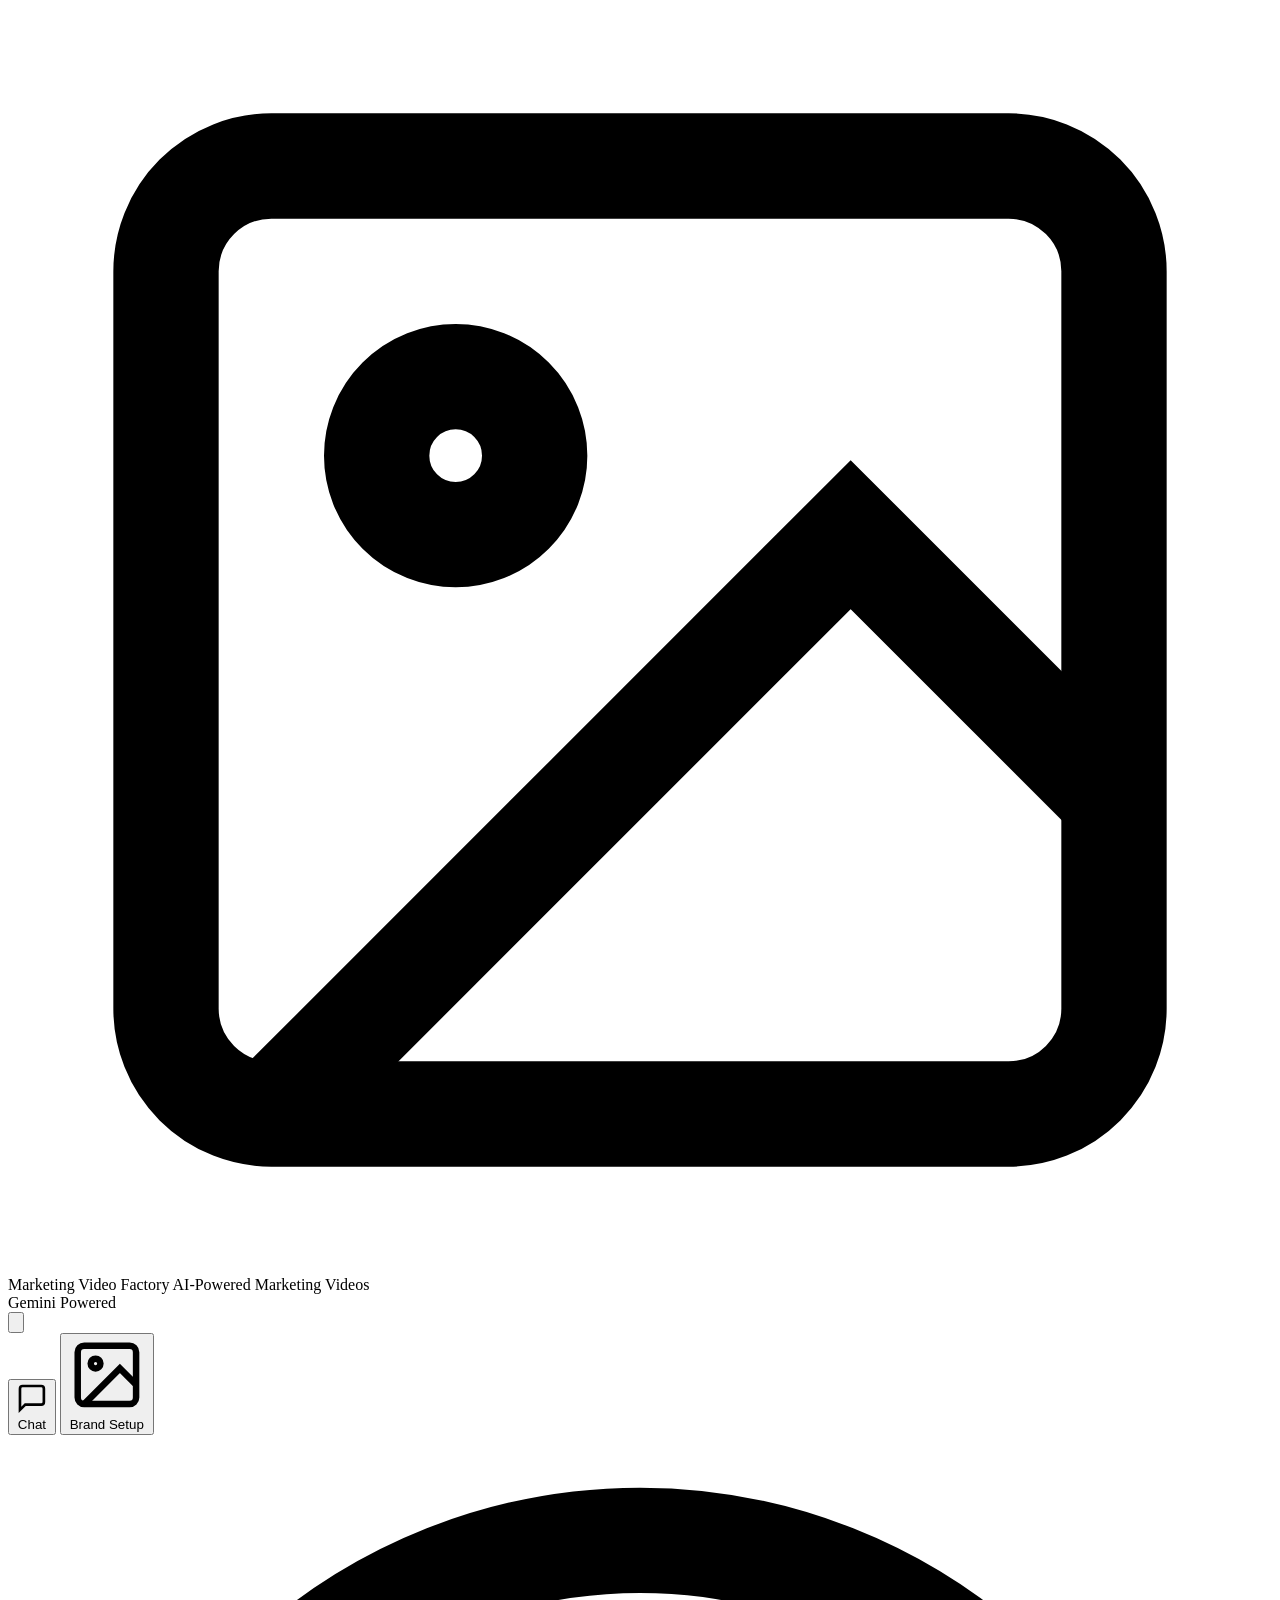
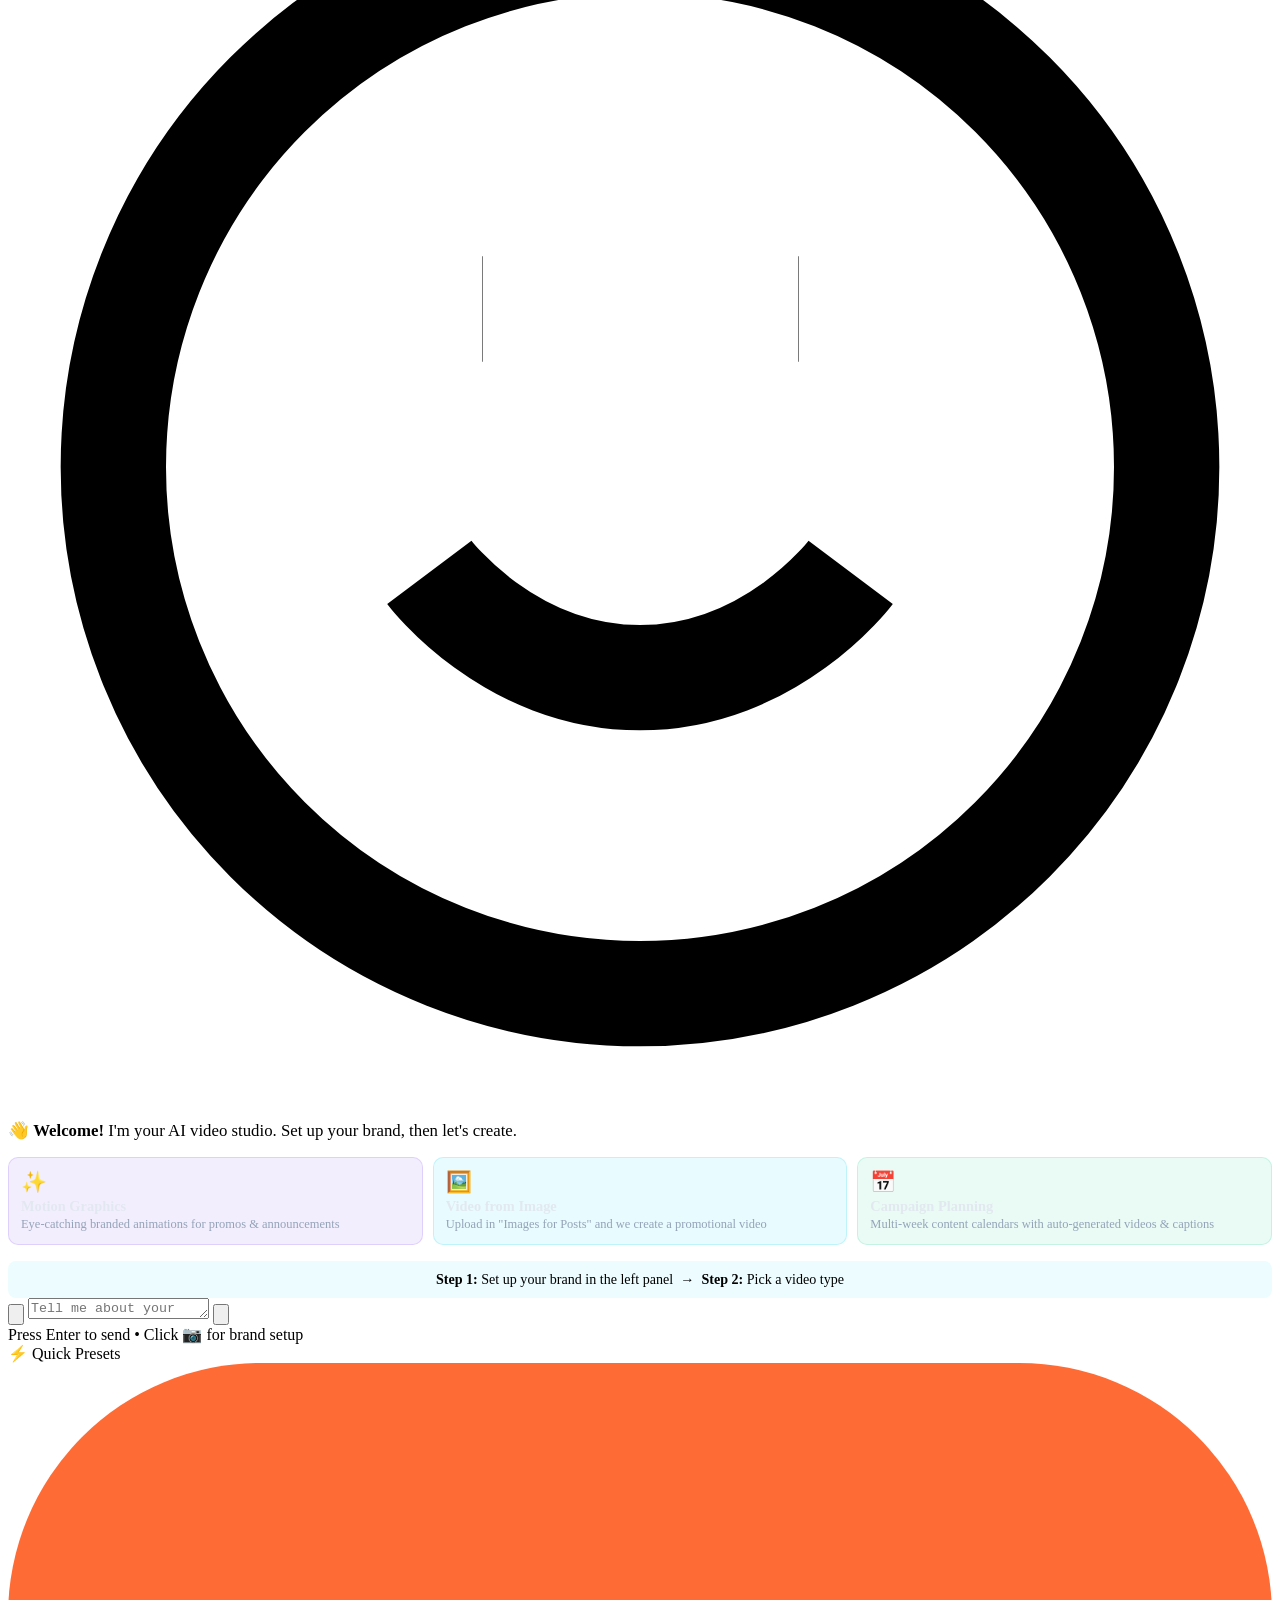
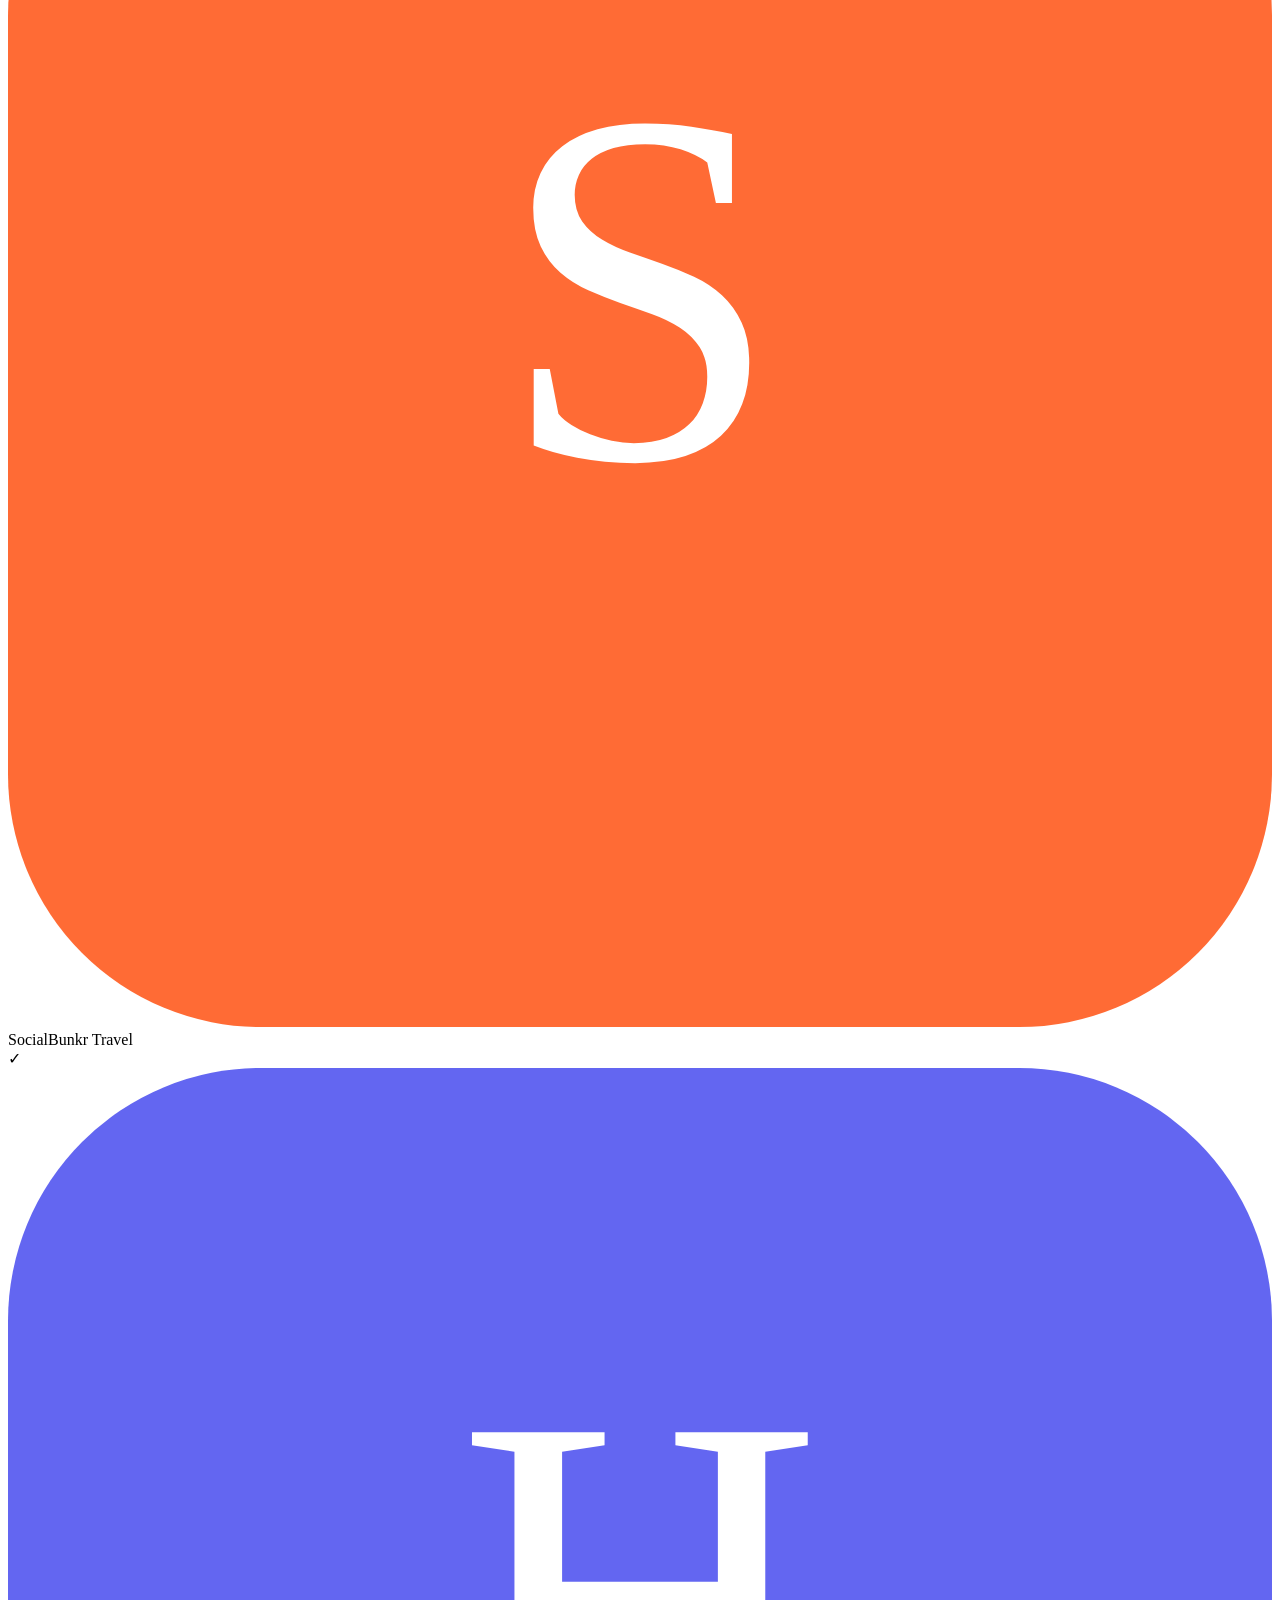
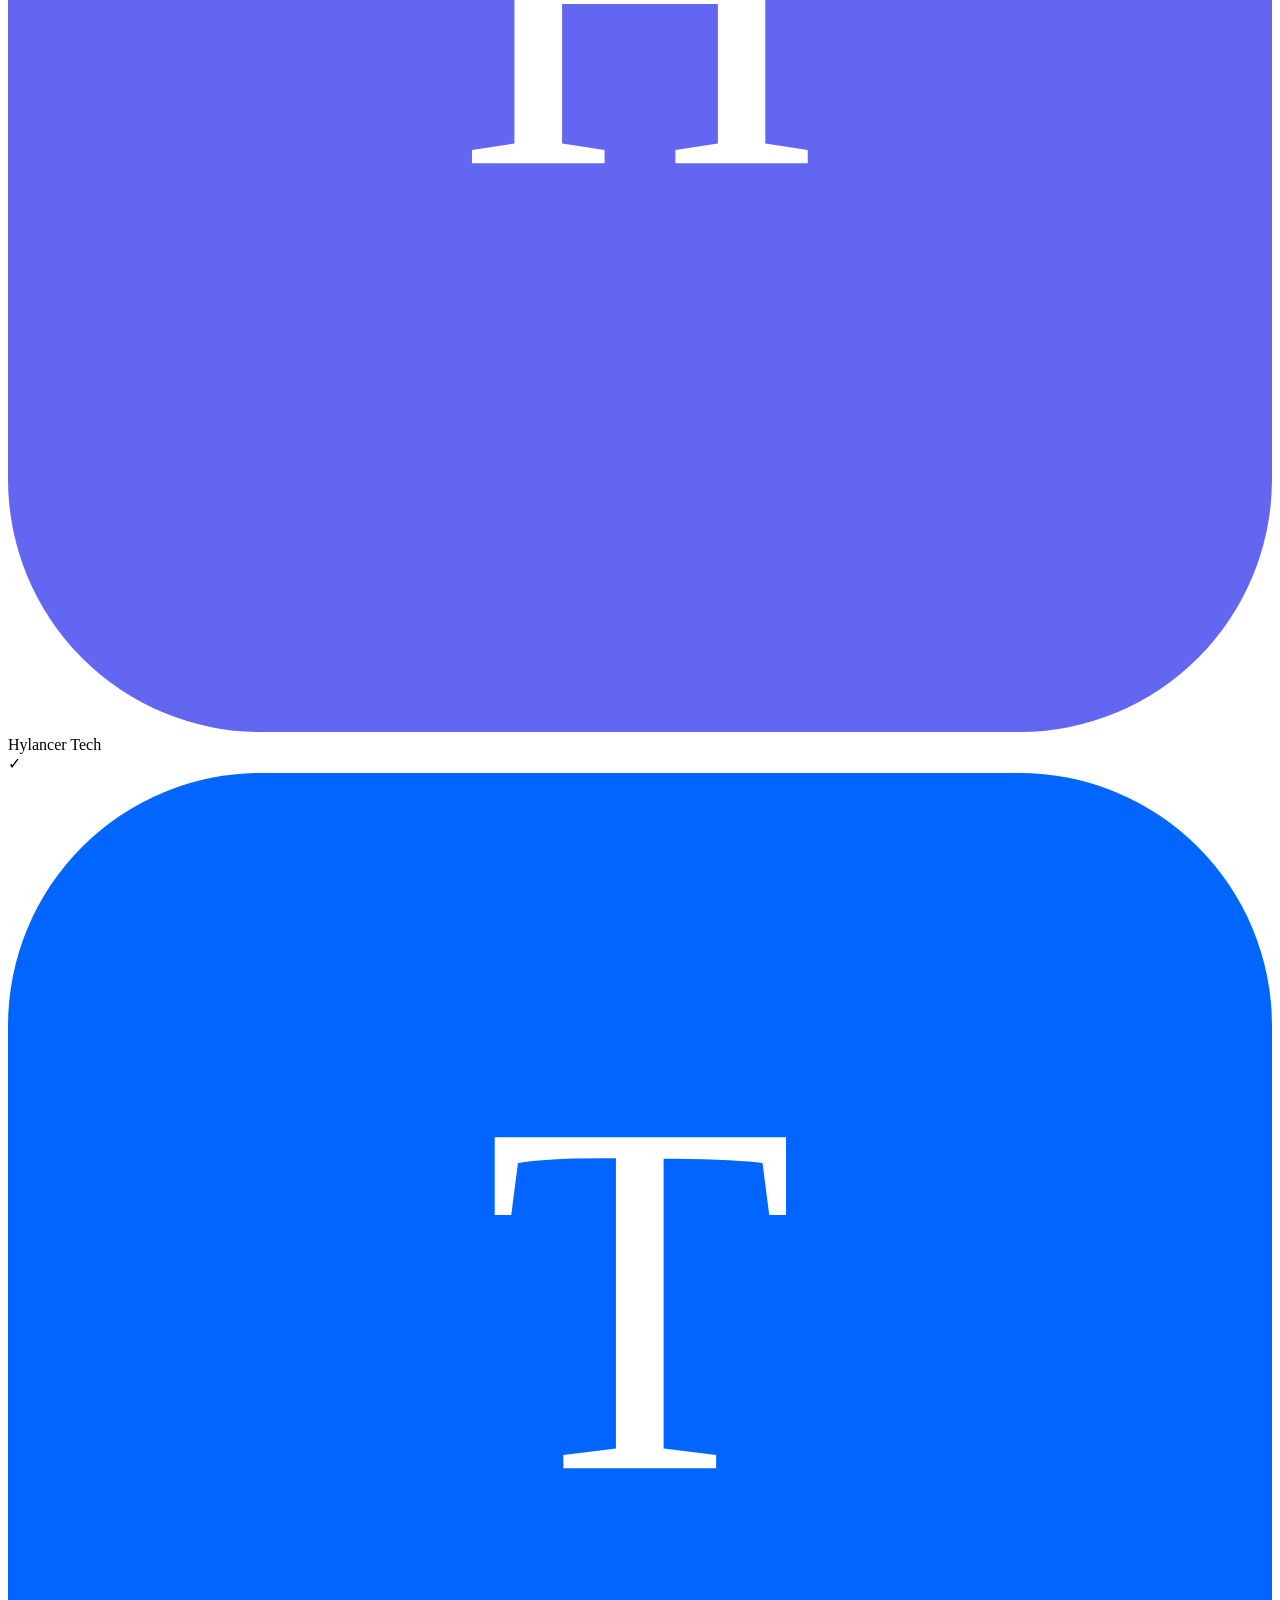
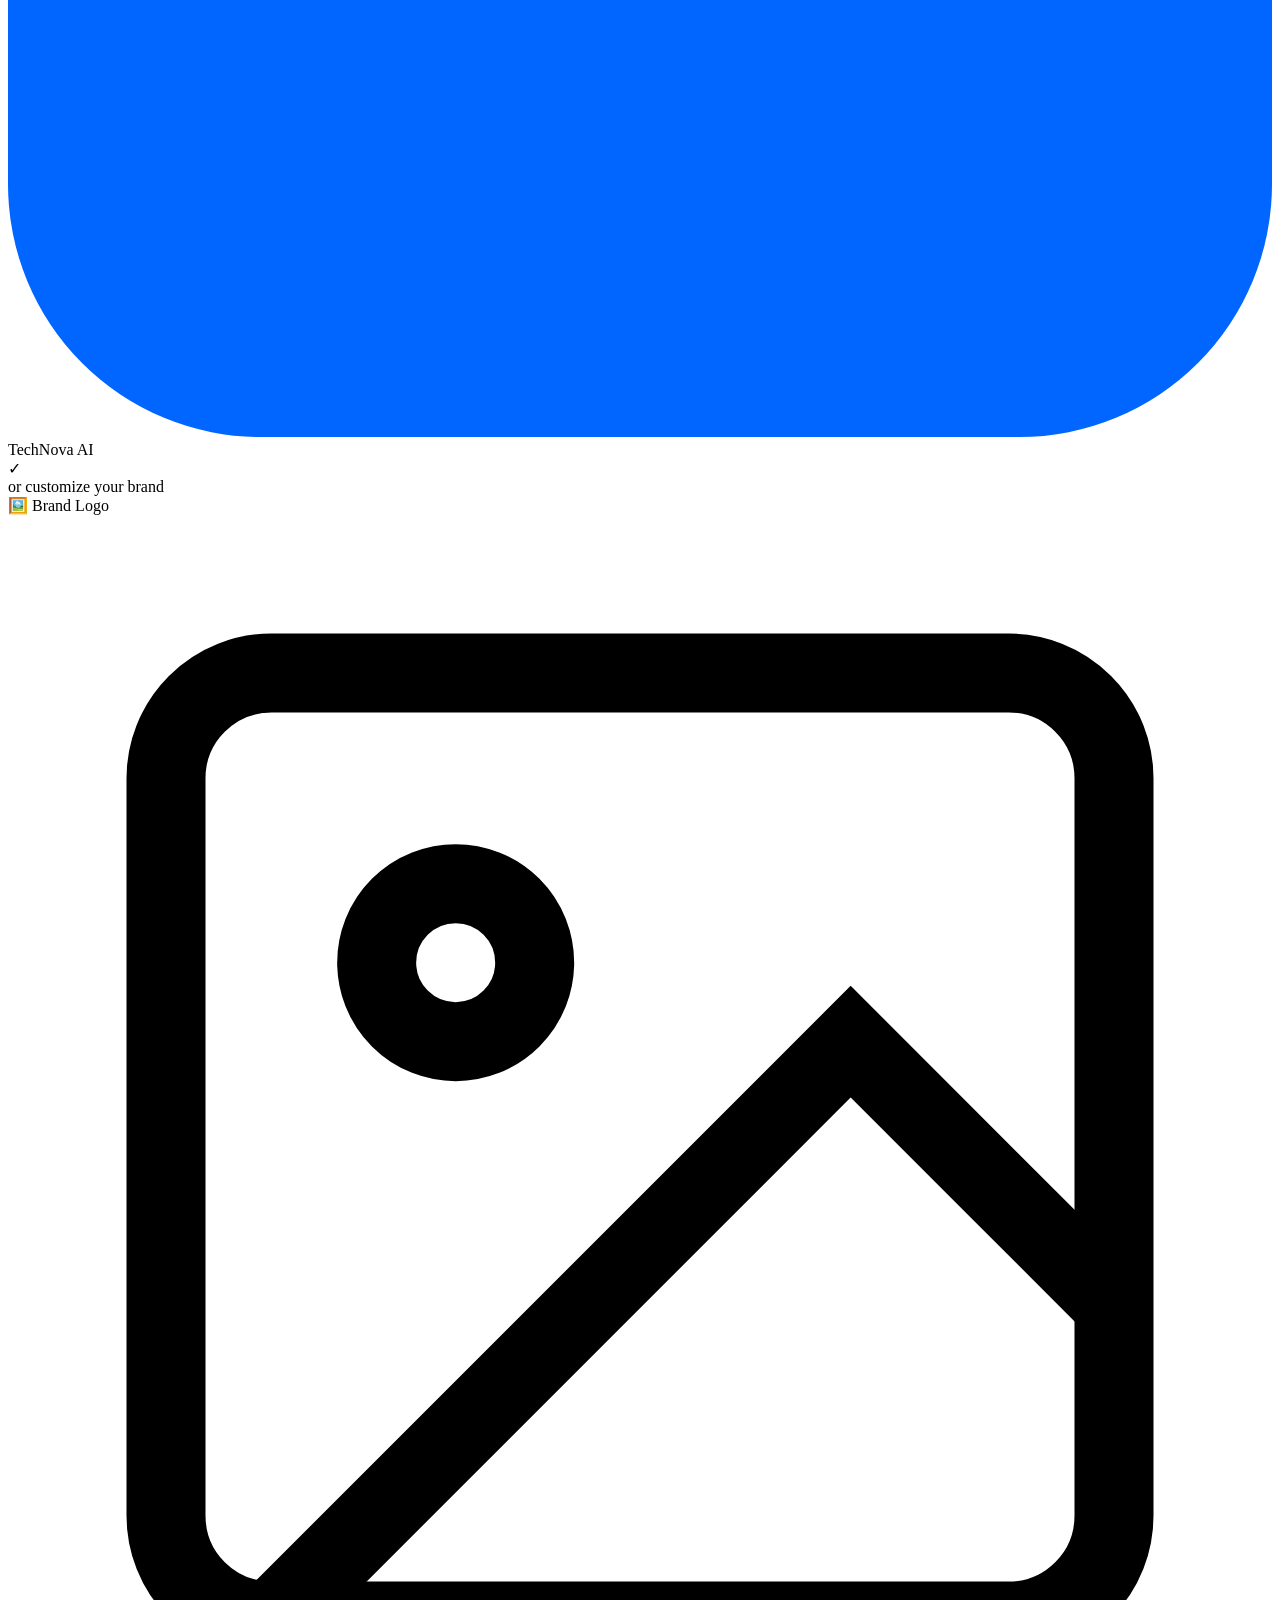
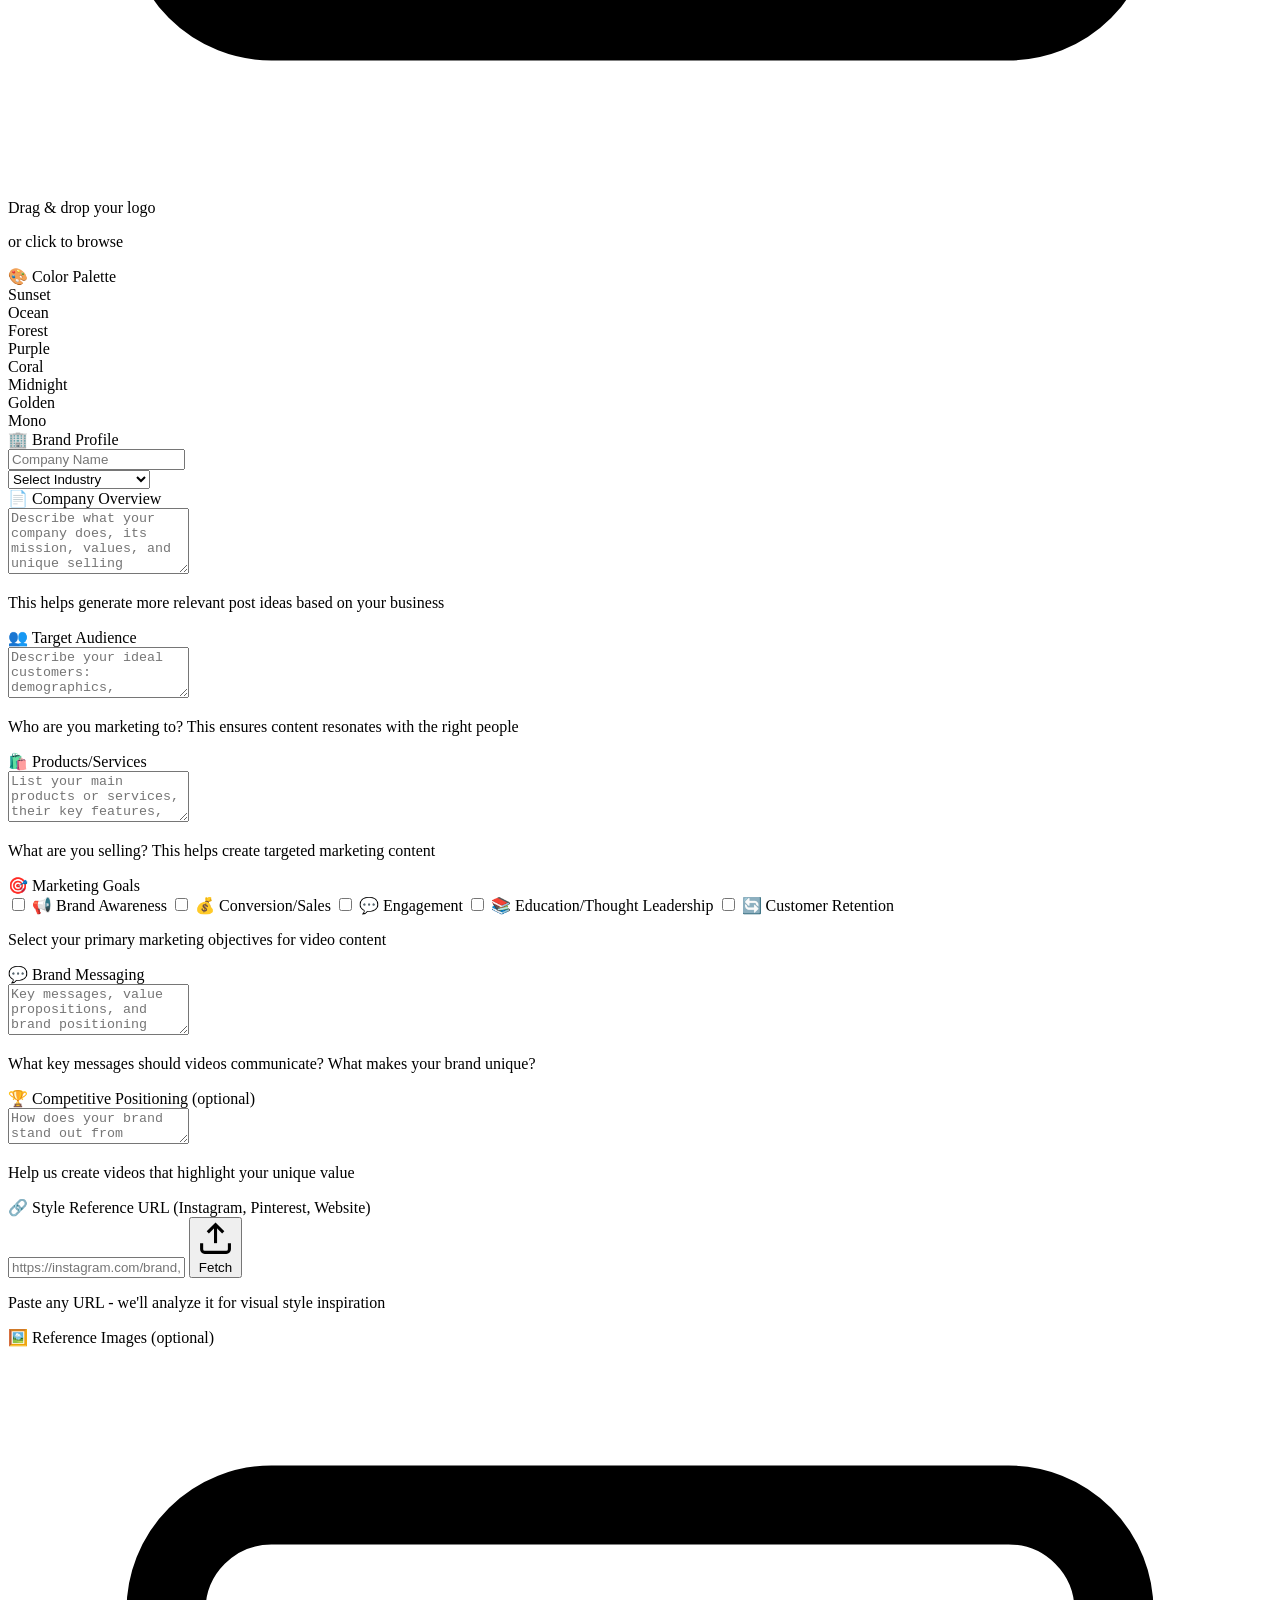
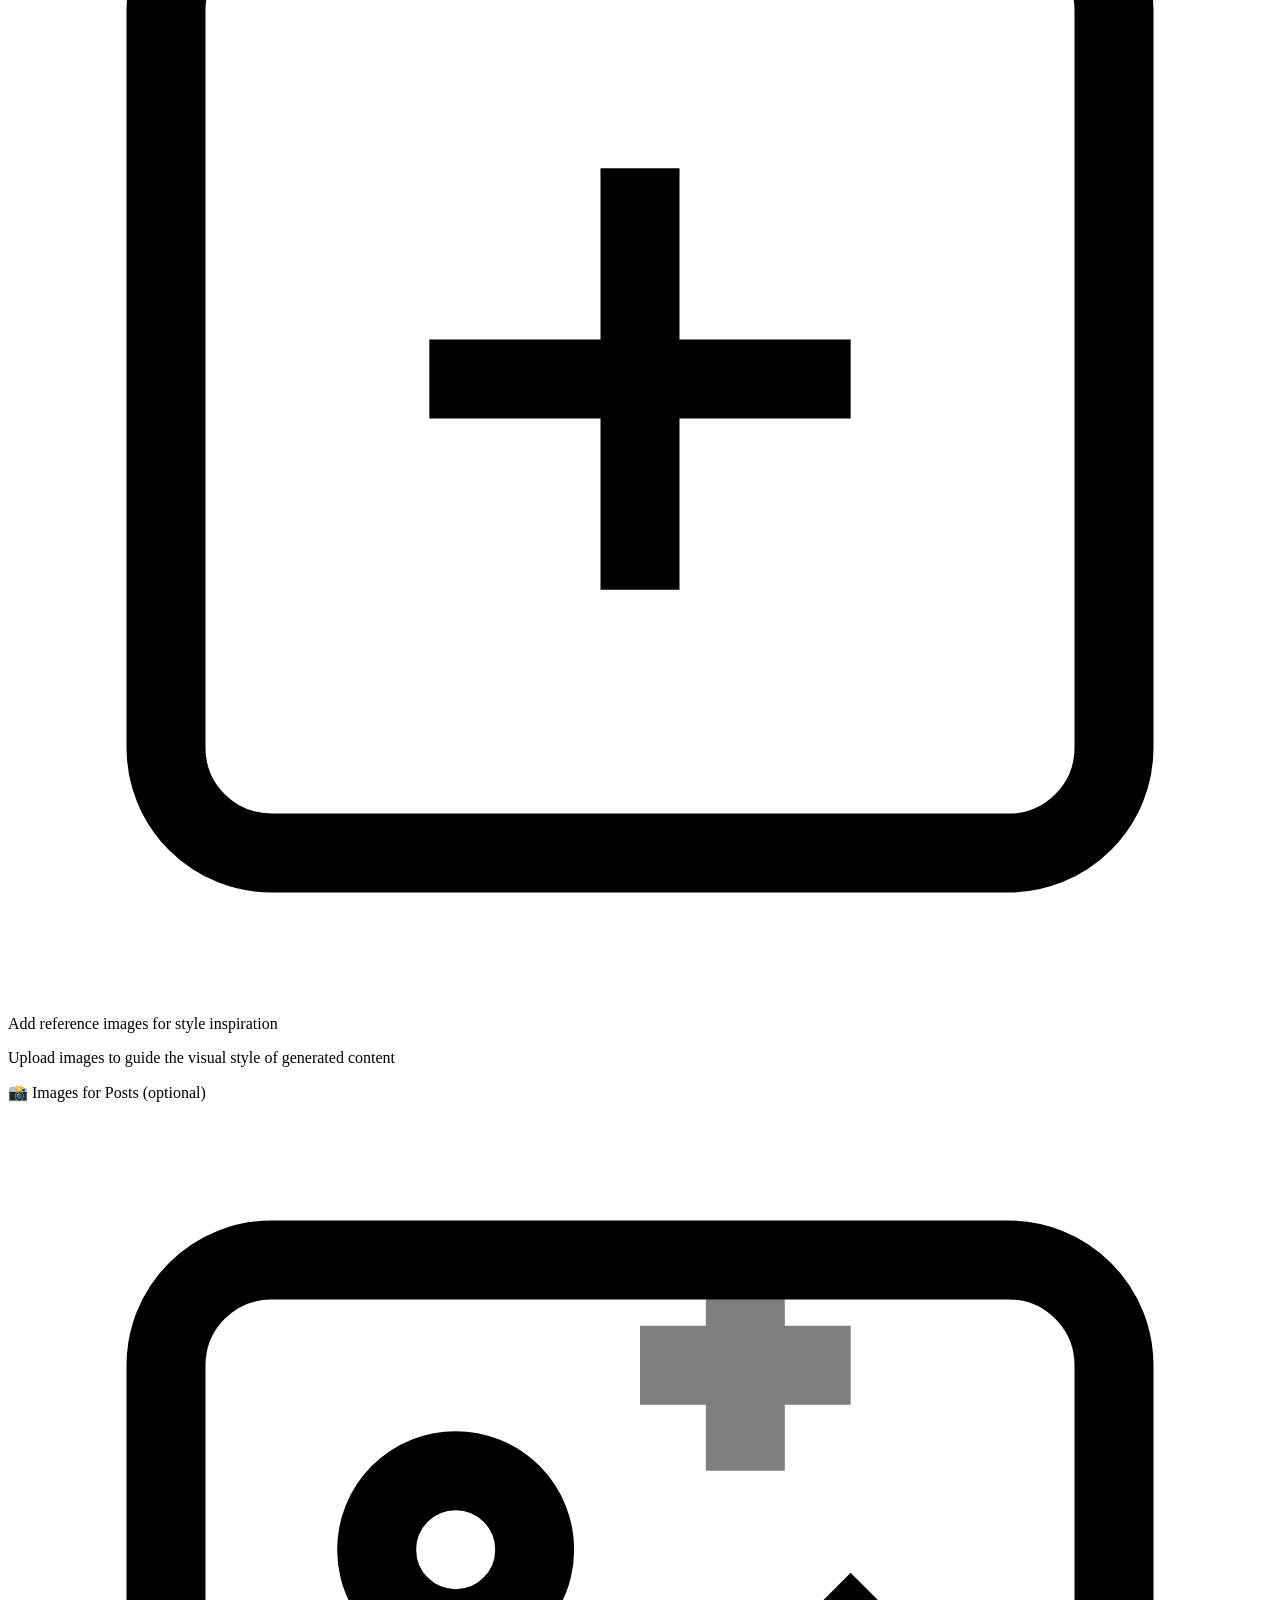
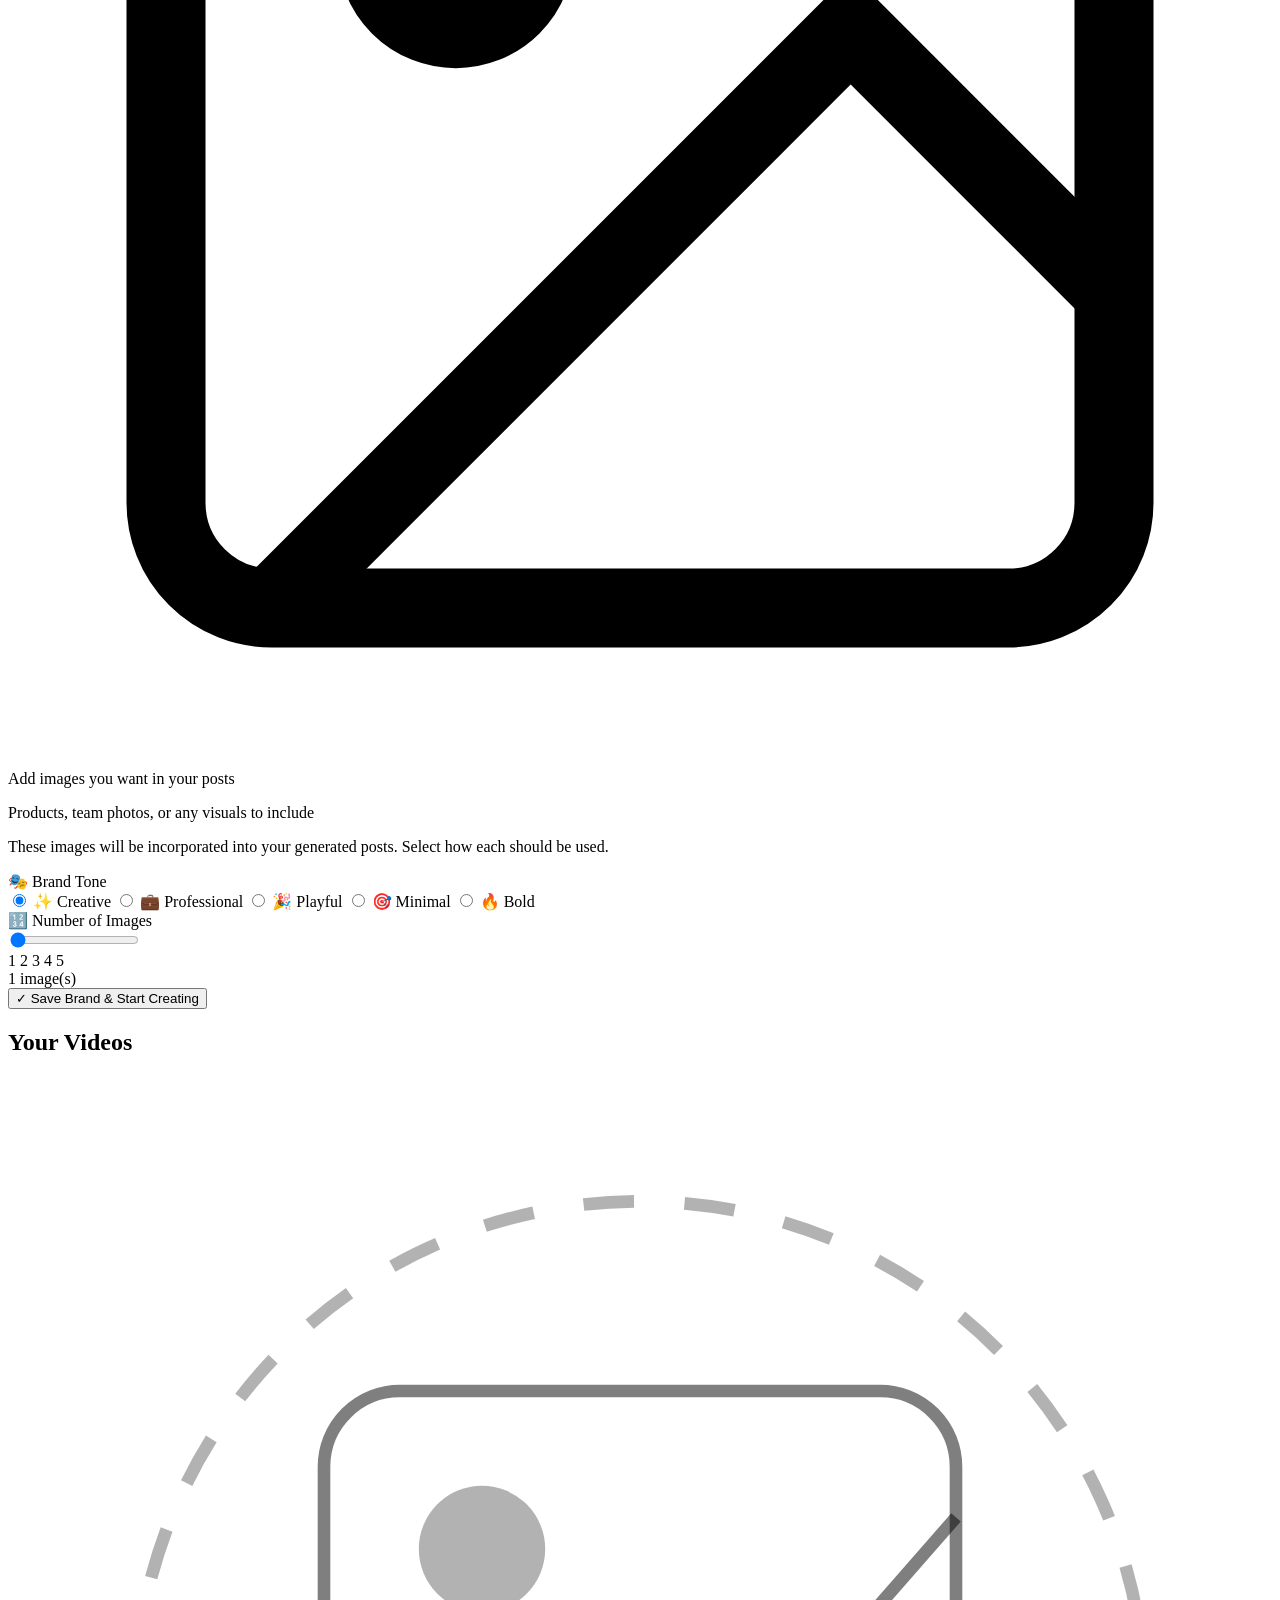
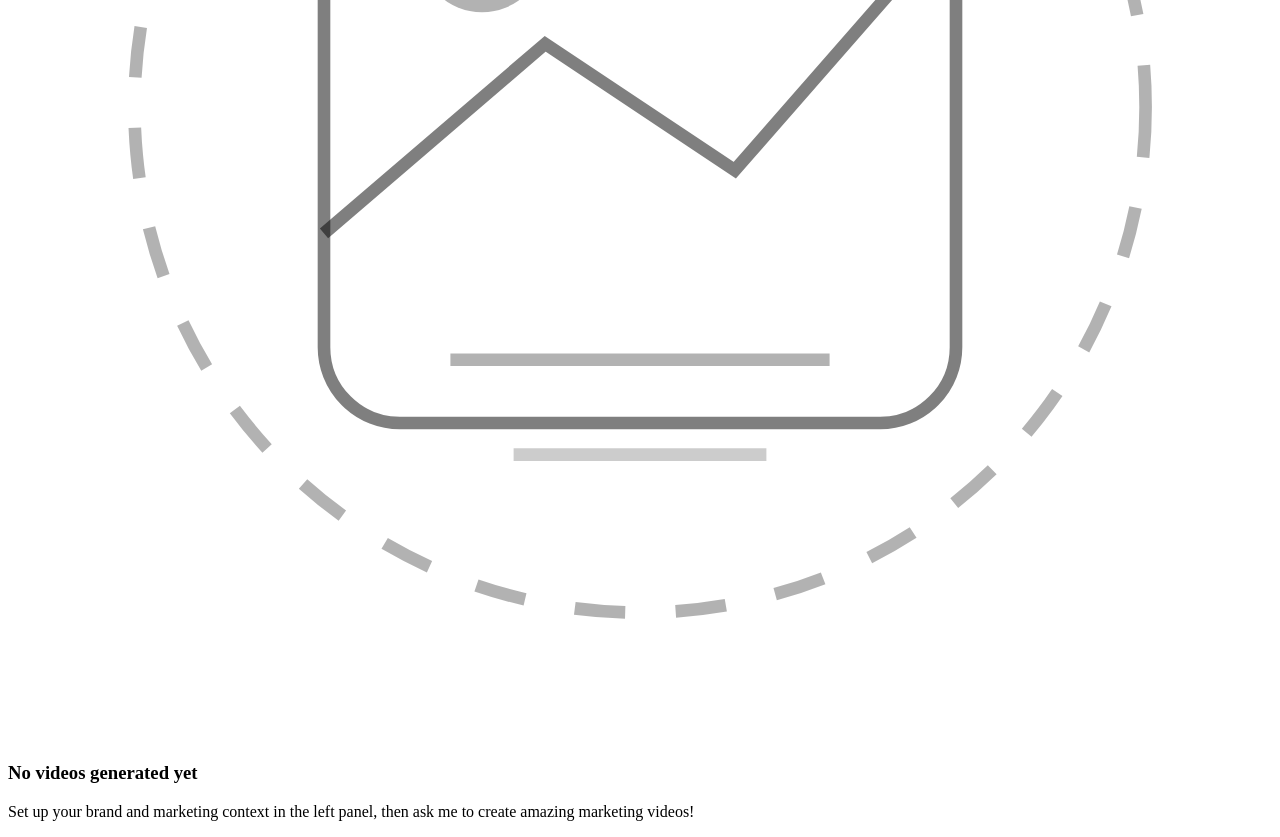
==== frontend/video-studio/index.html @ 035585d2 "Add AgentFactory with multi-agent content creation fixes Key improvements: - Fix subagent empty resp" ====
<!DOCTYPE html>
<html lang="en">
<head>
    <meta charset="UTF-8">
    <meta name="viewport" content="width=device-width, initial-scale=1.0">
    <title>Marketing Video Agent Factory - AI-Powered Marketing Videos</title>
    <link rel="preconnect" href="https://fonts.googleapis.com">
    <link rel="preconnect" href="https://fonts.gstatic.com" crossorigin>
    <link href="https://fonts.googleapis.com/css2?family=DM+Sans:wght@400;500;600;700&family=JetBrains+Mono:wght@400;500&display=swap" rel="stylesheet">
    <link rel="stylesheet" href="/static/css/style.css?v=20260205e">
</head>
<body>
    <div class="app-container">
        <!-- Left Panel - Chat + Brand Input -->
        <aside class="chat-panel">
            <div class="panel-header">
                <div class="logo">
                    <div class="logo-icon">
                        <svg viewBox="0 0 24 24" fill="none" stroke="currentColor" stroke-width="2">
                            <rect x="3" y="3" width="18" height="18" rx="2"/>
                            <circle cx="8.5" cy="8.5" r="1.5"/>
                            <path d="M21 15l-5-5L5 21"/>
                        </svg>
                    </div>
                    <div class="logo-text">
                        <span class="brand-name">Marketing Video Factory</span>
                        <span class="tagline">AI-Powered Marketing Videos</span>
                    </div>
                </div>
                <div class="header-actions">
                    <div class="status-badge">
                        <span class="pulse"></span>
                        <span>Gemini Powered</span>
                    </div>
                    <button class="new-session-btn" id="newSessionBtn" title="Start new session">
                        <svg viewBox="0 0 24 24" fill="none" stroke="currentColor" stroke-width="2">
                            <line x1="12" y1="5" x2="12" y2="19"/>
                            <line x1="5" y1="12" x2="19" y2="12"/>
                        </svg>
                    </button>
                </div>
            </div>

            <!-- Tab Navigation -->
            <div class="panel-tabs">
                <button class="tab-btn active" data-tab="chat">
                    <svg viewBox="0 0 24 24" fill="none" stroke="currentColor" stroke-width="2">
                        <path d="M21 15a2 2 0 0 1-2 2H7l-4 4V5a2 2 0 0 1 2-2h14a2 2 0 0 1 2 2z"/>
                    </svg>
                    Chat
                </button>
                <button class="tab-btn" data-tab="brand">
                    <svg viewBox="0 0 24 24" fill="none" stroke="currentColor" stroke-width="2">
                        <rect x="3" y="3" width="18" height="18" rx="2"/>
                        <circle cx="8.5" cy="8.5" r="1.5"/>
                        <path d="M21 15l-5-5L5 21"/>
                    </svg>
                    Brand Setup
                </button>
            </div>

            <!-- Chat Tab Content -->
            <div class="tab-content active" id="chatTab">
                <div class="chat-container" id="chatContainer">
                    <div class="chat-messages" id="chatMessages">
                        <div class="message assistant">
                            <div class="message-avatar">
                                <svg viewBox="0 0 24 24" fill="none" stroke="currentColor" stroke-width="2">
                                    <circle cx="12" cy="12" r="10"/>
                                    <path d="M8 14s1.5 2 4 2 4-2 4-2"/>
                                    <line x1="9" y1="9" x2="9.01" y2="9"/>
                                    <line x1="15" y1="9" x2="15.01" y2="9"/>
                                </svg>
                            </div>
                            <div class="message-content">
                                <div class="message-text">
                                    <p style="font-size: 1.05rem; margin-bottom: 12px;">👋 <strong>Welcome!</strong> I'm your AI video studio. Set up your brand, then let's create.</p>

                                    <div style="display: grid; grid-template-columns: 1fr 1fr 1fr; gap: 10px; margin: 16px 0;">
                                        <div style="padding: 12px; background: rgba(139, 92, 246, 0.1); border-radius: 10px; border: 1px solid rgba(139, 92, 246, 0.2);">
                                            <div style="font-size: 1.3rem; margin-bottom: 4px;">✨</div>
                                            <div style="font-weight: 600; color: #e2e8f0; font-size: 0.9rem;">Motion Graphics</div>
                                            <div style="color: #94a3b8; font-size: 0.78rem; margin-top: 2px;">Eye-catching branded animations for promos & announcements</div>
                                        </div>
                                        <div style="padding: 12px; background: rgba(34, 211, 238, 0.1); border-radius: 10px; border: 1px solid rgba(34, 211, 238, 0.2);">
                                            <div style="font-size: 1.3rem; margin-bottom: 4px;">🖼️</div>
                                            <div style="font-weight: 600; color: #e2e8f0; font-size: 0.9rem;">Video from Image</div>
                                            <div style="color: #94a3b8; font-size: 0.78rem; margin-top: 2px;">Upload in "Images for Posts" and we create a promotional video</div>
                                        </div>
                                        <div style="padding: 12px; background: rgba(52, 211, 153, 0.1); border-radius: 10px; border: 1px solid rgba(52, 211, 153, 0.2);">
                                            <div style="font-size: 1.3rem; margin-bottom: 4px;">📅</div>
                                            <div style="font-weight: 600; color: #e2e8f0; font-size: 0.9rem;">Campaign Planning</div>
                                            <div style="color: #94a3b8; font-size: 0.78rem; margin-top: 2px;">Multi-week content calendars with auto-generated videos & captions</div>
                                        </div>
                                    </div>

                                    <div style="padding: 10px 14px; background: rgba(34, 211, 238, 0.08); border-radius: 8px; font-size: 0.88rem; text-align: center;">
                                        <strong>Step 1:</strong> Set up your brand in the left panel &nbsp;→&nbsp; <strong>Step 2:</strong> Pick a video type
                                    </div>
                                </div>
                            </div>
                        </div>
                    </div>
                </div>

                <div class="chat-input-container">
                    <div class="chat-input-wrapper">
                        <button class="tab-switch-btn" id="switchToBrand" title="Setup brand">
                            <svg viewBox="0 0 24 24" fill="none" stroke="currentColor" stroke-width="2">
                                <rect x="3" y="3" width="18" height="18" rx="2"/>
                                <circle cx="8.5" cy="8.5" r="1.5"/>
                                <path d="M21 15l-5-5L5 21"/>
                            </svg>
                        </button>
                        <textarea 
                            id="chatInput" 
                            placeholder="Tell me about your content needs..." 
                            rows="1"
                        ></textarea>
                        <button class="send-btn" id="sendBtn" title="Send message">
                            <svg viewBox="0 0 24 24" fill="none" stroke="currentColor" stroke-width="2">
                                <line x1="22" y1="2" x2="11" y2="13"/>
                                <polygon points="22 2 15 22 11 13 2 9 22 2"/>
                            </svg>
                        </button>
                    </div>
                    <div class="input-hint">
                        Press Enter to send • Click 📷 for brand setup
                    </div>
                </div>
            </div>

            <!-- Brand Setup Tab Content -->
            <div class="tab-content" id="brandTab">
                <div class="brand-setup-container">
                    <form id="brandForm" class="brand-form">
                        <!-- Quick Demo Presets -->
                        <div class="form-section">
                            <label class="section-label">
                                <span class="label-icon">⚡</span>
                                Quick Presets
                            </label>
                            <div class="preset-cards">
                                <div class="preset-card" data-preset="socialbunkr">
                                    <div class="preset-logo">
                                        <img src="/static/presets/socialbunkr-logo.jpeg" alt="SocialBunkr" onerror="this.src='data:image/svg+xml,<svg xmlns=%22http://www.w3.org/2000/svg%22 viewBox=%220 0 40 40%22><rect fill=%22%23FF6B35%22 width=%2240%22 height=%2240%22 rx=%228%22/><text x=%2250%%22 y=%2255%%22 font-size=%2216%22 fill=%22white%22 text-anchor=%22middle%22>S</text></svg>'">
                                    </div>
                                    <div class="preset-info">
                                        <span class="preset-name">SocialBunkr</span>
                                        <span class="preset-industry">Travel</span>
                                    </div>
                                    <div class="preset-check">✓</div>
                                </div>
                                <div class="preset-card" data-preset="hylancer">
                                    <div class="preset-logo">
                                        <img src="/static/presets/hylancer-logo.jpeg" alt="Hylancer" onerror="this.src='data:image/svg+xml,<svg xmlns=%22http://www.w3.org/2000/svg%22 viewBox=%220 0 40 40%22><rect fill=%22%236366F1%22 width=%2240%22 height=%2240%22 rx=%228%22/><text x=%2250%%22 y=%2255%%22 font-size=%2216%22 fill=%22white%22 text-anchor=%22middle%22>H</text></svg>'">
                                    </div>
                                    <div class="preset-info">
                                        <span class="preset-name">Hylancer</span>
                                        <span class="preset-industry">Tech</span>
                                    </div>
                                    <div class="preset-check">✓</div>
                                </div>
                                <div class="preset-card" data-preset="technova">
                                    <div class="preset-logo">
                                        <img src="data:image/svg+xml,<svg xmlns=%22http://www.w3.org/2000/svg%22 viewBox=%220 0 40 40%22><rect fill=%22%230066FF%22 width=%2240%22 height=%2240%22 rx=%228%22/><text x=%2250%%22 y=%2255%%22 font-size=%2216%22 fill=%22white%22 text-anchor=%22middle%22>T</text></svg>" alt="TechNova">
                                    </div>
                                    <div class="preset-info">
                                        <span class="preset-name">TechNova</span>
                                        <span class="preset-industry">AI</span>
                                    </div>
                                    <div class="preset-check">✓</div>
                                </div>
                            </div>
                        </div>

                        <div class="section-divider">
                            <span>or customize your brand</span>
                        </div>

                        <!-- Logo Upload -->
                        <div class="form-section">
                            <label class="section-label">
                                <span class="label-icon">🖼️</span>
                                Brand Logo
                            </label>
                            <div class="upload-zone" id="uploadZone">
                                <input type="file" id="logoInput" accept="image/*" hidden>
                                <div class="upload-content" id="uploadContent">
                                    <div class="upload-icon">
                                        <svg viewBox="0 0 24 24" fill="none" stroke="currentColor" stroke-width="1.5">
                                            <rect x="3" y="3" width="18" height="18" rx="2"/>
                                            <circle cx="8.5" cy="8.5" r="1.5"/>
                                            <path d="M21 15l-5-5L5 21"/>
                                        </svg>
                                    </div>
                                    <p class="upload-text">Drag & drop your logo</p>
                                    <p class="upload-hint">or click to browse</p>
                                </div>
                                <div class="upload-preview" id="uploadPreview" hidden>
                                    <img id="logoPreview" alt="Logo preview">
                                    <button type="button" class="remove-logo" id="removeLogo">×</button>
                                </div>
                            </div>
                            
                            <!-- Extracted Colors -->
                            <div class="color-extraction" id="colorExtraction" hidden>
                                <div class="extraction-loading" id="extractionLoading">
                                    <div class="spinner-small"></div>
                                    <span>Extracting colors...</span>
                                </div>
                                <div class="color-palette" id="colorPalette" hidden>
                                    <span class="palette-label">Extracted colors (click to select primary):</span>
                                    <div class="colors" id="colorSwatches"></div>
                                </div>
                            </div>
                        </div>

                        <!-- Preset Palettes -->
                        <div class="form-section">
                            <label class="section-label">
                                <span class="label-icon">🎨</span>
                                Color Palette
                            </label>
                            <div class="palette-grid">
                                <div class="palette-option" data-palette="sunset">
                                    <div class="palette-preview">
                                        <span style="background:#FF6B6B"></span>
                                        <span style="background:#FEC89A"></span>
                                        <span style="background:#FFD93D"></span>
                                        <span style="background:#C1FFD7"></span>
                                    </div>
                                    <span class="palette-name">Sunset</span>
                                </div>
                                <div class="palette-option" data-palette="ocean">
                                    <div class="palette-preview">
                                        <span style="background:#0077B6"></span>
                                        <span style="background:#00B4D8"></span>
                                        <span style="background:#90E0EF"></span>
                                        <span style="background:#CAF0F8"></span>
                                    </div>
                                    <span class="palette-name">Ocean</span>
                                </div>
                                <div class="palette-option" data-palette="forest">
                                    <div class="palette-preview">
                                        <span style="background:#2D6A4F"></span>
                                        <span style="background:#40916C"></span>
                                        <span style="background:#52B788"></span>
                                        <span style="background:#95D5B2"></span>
                                    </div>
                                    <span class="palette-name">Forest</span>
                                </div>
                                <div class="palette-option" data-palette="purple">
                                    <div class="palette-preview">
                                        <span style="background:#7209B7"></span>
                                        <span style="background:#9D4EDD"></span>
                                        <span style="background:#C77DFF"></span>
                                        <span style="background:#E0AAFF"></span>
                                    </div>
                                    <span class="palette-name">Purple</span>
                                </div>
                                <div class="palette-option" data-palette="coral">
                                    <div class="palette-preview">
                                        <span style="background:#FF6B6B"></span>
                                        <span style="background:#F472B6"></span>
                                        <span style="background:#FB7185"></span>
                                        <span style="background:#FECDD3"></span>
                                    </div>
                                    <span class="palette-name">Coral</span>
                                </div>
                                <div class="palette-option" data-palette="midnight">
                                    <div class="palette-preview">
                                        <span style="background:#1A1B2E"></span>
                                        <span style="background:#2D3154"></span>
                                        <span style="background:#6366F1"></span>
                                        <span style="background:#A5B4FC"></span>
                                    </div>
                                    <span class="palette-name">Midnight</span>
                                </div>
                                <div class="palette-option" data-palette="golden">
                                    <div class="palette-preview">
                                        <span style="background:#B8860B"></span>
                                        <span style="background:#DAA520"></span>
                                        <span style="background:#FFD700"></span>
                                        <span style="background:#FFF8DC"></span>
                                    </div>
                                    <span class="palette-name">Golden</span>
                                </div>
                                <div class="palette-option" data-palette="monochrome">
                                    <div class="palette-preview">
                                        <span style="background:#1A1A1A"></span>
                                        <span style="background:#4A4A4A"></span>
                                        <span style="background:#7A7A7A"></span>
                                        <span style="background:#DADADA"></span>
                                    </div>
                                    <span class="palette-name">Mono</span>
                                </div>
                            </div>
                        </div>

                        <!-- Brand Profile -->
                        <div class="form-section">
                            <label class="section-label">
                                <span class="label-icon">🏢</span>
                                Brand Profile
                            </label>
                            <div class="input-group">
                                <input type="text" id="companyName" placeholder="Company Name">
                            </div>
                            <div class="input-group">
                                <select id="industry">
                                    <option value="">Select Industry</option>
                                    <option value="Technology">Technology</option>
                                    <option value="Fashion & Apparel">Fashion & Apparel</option>
                                    <option value="Food & Beverage">Food & Beverage</option>
                                    <option value="Health & Wellness">Health & Wellness</option>
                                    <option value="Beauty & Cosmetics">Beauty & Cosmetics</option>
                                    <option value="Travel & Hospitality">Travel & Hospitality</option>
                                    <option value="Finance">Finance</option>
                                    <option value="Education">Education</option>
                                    <option value="Entertainment">Entertainment</option>
                                    <option value="Real Estate">Real Estate</option>
                                    <option value="E-commerce">E-commerce</option>
                                    <option value="Other">Other</option>
                                </select>
                            </div>
                        </div>

                        <!-- Company Overview -->
                        <div class="form-section">
                            <label class="section-label">
                                <span class="label-icon">📄</span>
                                Company Overview
                            </label>
                            <div class="input-group">
                                <textarea 
                                    id="companyOverview" 
                                    placeholder="Describe what your company does, its mission, values, and unique selling points..."
                                    rows="4"
                                    class="textarea-input"
                                ></textarea>
                            </div>
                            <p class="field-hint">This helps generate more relevant post ideas based on your business</p>
                        </div>

                        <!-- Target Audience -->
                        <div class="form-section">
                            <label class="section-label">
                                <span class="label-icon">👥</span>
                                Target Audience
                            </label>
                            <div class="input-group">
                                <textarea
                                    id="targetAudience"
                                    placeholder="Describe your ideal customers: demographics, interests, pain points, and what motivates them to buy..."
                                    rows="3"
                                    class="textarea-input"
                                ></textarea>
                            </div>
                            <p class="field-hint">Who are you marketing to? This ensures content resonates with the right people</p>
                        </div>

                        <!-- Products/Services -->
                        <div class="form-section">
                            <label class="section-label">
                                <span class="label-icon">🛍️</span>
                                Products/Services
                            </label>
                            <div class="input-group">
                                <textarea
                                    id="productsServices"
                                    placeholder="List your main products or services, their key features, and what makes them unique..."
                                    rows="3"
                                    class="textarea-input"
                                ></textarea>
                            </div>
                            <p class="field-hint">What are you selling? This helps create targeted marketing content</p>
                        </div>

                        <!-- Marketing Goals -->
                        <div class="form-section">
                            <label class="section-label">
                                <span class="label-icon">🎯</span>
                                Marketing Goals
                            </label>
                            <div class="checkbox-group">
                                <label class="checkbox-option">
                                    <input type="checkbox" name="marketingGoals" value="awareness">
                                    <span>📢 Brand Awareness</span>
                                </label>
                                <label class="checkbox-option">
                                    <input type="checkbox" name="marketingGoals" value="conversion">
                                    <span>💰 Conversion/Sales</span>
                                </label>
                                <label class="checkbox-option">
                                    <input type="checkbox" name="marketingGoals" value="engagement">
                                    <span>💬 Engagement</span>
                                </label>
                                <label class="checkbox-option">
                                    <input type="checkbox" name="marketingGoals" value="education">
                                    <span>📚 Education/Thought Leadership</span>
                                </label>
                                <label class="checkbox-option">
                                    <input type="checkbox" name="marketingGoals" value="retention">
                                    <span>🔄 Customer Retention</span>
                                </label>
                            </div>
                            <p class="field-hint">Select your primary marketing objectives for video content</p>
                        </div>

                        <!-- Brand Messaging -->
                        <div class="form-section">
                            <label class="section-label">
                                <span class="label-icon">💬</span>
                                Brand Messaging
                            </label>
                            <div class="input-group">
                                <textarea
                                    id="brandMessaging"
                                    placeholder="Key messages, value propositions, and brand positioning statements..."
                                    rows="3"
                                    class="textarea-input"
                                ></textarea>
                            </div>
                            <p class="field-hint">What key messages should videos communicate? What makes your brand unique?</p>
                        </div>

                        <!-- Competitive Positioning -->
                        <div class="form-section">
                            <label class="section-label">
                                <span class="label-icon">🏆</span>
                                Competitive Positioning <span class="optional-tag">(optional)</span>
                            </label>
                            <div class="input-group">
                                <textarea
                                    id="competitivePositioning"
                                    placeholder="How does your brand stand out from competitors? What differentiates you?"
                                    rows="2"
                                    class="textarea-input"
                                ></textarea>
                            </div>
                            <p class="field-hint">Help us create videos that highlight your unique value</p>
                        </div>

                        <!-- Reference URL (Instagram, Pinterest, Website) -->
                        <div class="form-section">
                            <label class="section-label">
                                <span class="label-icon">🔗</span>
                                Style Reference URL <span class="optional-tag">(Instagram, Pinterest, Website)</span>
                            </label>
                            <div class="instagram-input-group">
                                <input type="text" id="instagramLink" placeholder="https://instagram.com/brand, pinterest.com/board, or any website">
                                <button type="button" class="scrape-btn" id="scrapeInstagramBtn" title="Fetch style references">
                                    <svg viewBox="0 0 24 24" fill="none" stroke="currentColor" stroke-width="2">
                                        <path d="M21 15v4a2 2 0 01-2 2H5a2 2 0 01-2-2v-4"/>
                                        <polyline points="17 8 12 3 7 8"/>
                                        <line x1="12" y1="3" x2="12" y2="15"/>
                                    </svg>
                                    Fetch
                                </button>
                            </div>
                            <p class="field-hint">Paste any URL - we'll analyze it for visual style inspiration</p>
                            <div class="scraped-images-preview" id="scrapedImagesPreview" hidden>
                                <div class="scraped-header">
                                    <span>📸 Fetched Reference Images</span>
                                    <button type="button" class="clear-scraped" id="clearScrapedBtn">Clear</button>
                                </div>
                                <div class="scraped-images-grid" id="scrapedImagesGrid"></div>
                            </div>
                        </div>

                        <!-- Reference Images (Optional) -->
                        <div class="form-section">
                            <label class="section-label">
                                <span class="label-icon">🖼️</span>
                                Reference Images <span class="optional-tag">(optional)</span>
                            </label>
                            <div class="reference-upload-zone" id="referenceUploadZone">
                                <input type="file" id="referenceInput" accept="image/*" multiple hidden>
                                <div class="reference-upload-content" id="referenceUploadContent">
                                    <svg viewBox="0 0 24 24" fill="none" stroke="currentColor" stroke-width="1.5" class="upload-mini-icon">
                                        <rect x="3" y="3" width="18" height="18" rx="2"/>
                                        <path d="M12 8v8M8 12h8"/>
                                    </svg>
                                    <span>Add reference images for style inspiration</span>
                                </div>
                                <div class="reference-previews" id="referencePreviews" hidden>
                                    <!-- Reference image thumbnails will be added here -->
                                </div>
                            </div>
                            <p class="field-hint">Upload images to guide the visual style of generated content</p>
                        </div>

                        <!-- User Images for Posts (NEW) -->
                        <div class="form-section">
                            <label class="section-label">
                                <span class="label-icon">📸</span>
                                Images for Posts <span class="optional-tag">(optional)</span>
                            </label>
                            <div class="user-images-upload-zone" id="userImagesUploadZone">
                                <input type="file" id="userImagesInput" accept="image/*" multiple hidden>
                                <div class="user-images-upload-content" id="userImagesUploadContent">
                                    <svg viewBox="0 0 24 24" fill="none" stroke="currentColor" stroke-width="1.5" class="upload-mini-icon">
                                        <rect x="3" y="3" width="18" height="18" rx="2"/>
                                        <circle cx="8.5" cy="8.5" r="1.5"/>
                                        <path d="M21 15l-5-5L5 21"/>
                                        <path d="M14 3v4M12 5h4" stroke-opacity="0.5"/>
                                    </svg>
                                    <span>Add images you want in your posts</span>
                                    <p class="upload-hint-small">Products, team photos, or any visuals to include</p>
                                </div>
                                <div class="user-images-previews" id="userImagesPreviews" hidden>
                                    <!-- User image thumbnails with intent selectors will be added here -->
                                </div>
                            </div>
                            <p class="field-hint">These images will be incorporated into your generated posts. Select how each should be used.</p>
                        </div>

                        <!-- Tone Selection -->
                        <div class="form-section">
                            <label class="section-label">
                                <span class="label-icon">🎭</span>
                                Brand Tone
                            </label>
                            <div class="tone-options">
                                <label class="tone-option">
                                    <input type="radio" name="tone" value="creative" checked>
                                    <span class="tone-label">✨ Creative</span>
                                </label>
                                <label class="tone-option">
                                    <input type="radio" name="tone" value="professional">
                                    <span class="tone-label">💼 Professional</span>
                                </label>
                                <label class="tone-option">
                                    <input type="radio" name="tone" value="playful">
                                    <span class="tone-label">🎉 Playful</span>
                                </label>
                                <label class="tone-option">
                                    <input type="radio" name="tone" value="minimal">
                                    <span class="tone-label">🎯 Minimal</span>
                                </label>
                                <label class="tone-option">
                                    <input type="radio" name="tone" value="bold">
                                    <span class="tone-label">🔥 Bold</span>
                                </label>
                            </div>
                        </div>

                        <!-- Number of Images -->
                        <div class="form-section">
                            <label class="section-label">
                                <span class="label-icon">🔢</span>
                                Number of Images
                            </label>
                            <div class="num-images-selector">
                                <input type="range" id="numImages" min="1" max="5" value="1" class="slider">
                                <div class="slider-labels">
                                    <span>1</span>
                                    <span>2</span>
                                    <span>3</span>
                                    <span>4</span>
                                    <span>5</span>
                                </div>
                                <div class="slider-value">
                                    <span id="numImagesValue">1</span> image(s)
                                </div>
                            </div>
                        </div>

                        <!-- Apply Button -->
                        <button type="submit" class="apply-brand-btn" id="applyBrandBtn">
                            <span>✓ Save Brand & Start Creating</span>
                        </button>
                    </form>
                </div>
            </div>
        </aside>

        <!-- Right Panel - Generated Content Gallery -->
        <main class="gallery-panel">
            <div class="gallery-header">
                <h2>Your Videos</h2>
                <div class="gallery-actions" id="galleryActions" hidden>
                    <button class="action-btn" id="refreshBtn" title="Refresh">
                        <svg viewBox="0 0 24 24" fill="none" stroke="currentColor" stroke-width="2">
                            <polyline points="23 4 23 10 17 10"/>
                            <polyline points="1 20 1 14 7 14"/>
                            <path d="M3.51 9a9 9 0 0 1 14.85-3.36L23 10M1 14l4.64 4.36A9 9 0 0 0 20.49 15"/>
                        </svg>
                    </button>
                    <button class="action-btn primary" id="downloadAllBtn" title="Download all">
                        <svg viewBox="0 0 24 24" fill="none" stroke="currentColor" stroke-width="2">
                            <path d="M21 15v4a2 2 0 01-2 2H5a2 2 0 01-2-2v-4"/>
                            <polyline points="7 10 12 15 17 10"/>
                            <line x1="12" y1="15" x2="12" y2="3"/>
                        </svg>
                    </button>
                </div>
            </div>

            <div class="gallery-container" id="galleryContainer">
                <!-- Empty State -->
                <div class="empty-state" id="emptyState">
                    <div class="empty-illustration">
                        <svg viewBox="0 0 200 200" fill="none">
                            <circle cx="100" cy="100" r="80" stroke="currentColor" stroke-width="2" stroke-dasharray="8 8" opacity="0.3"/>
                            <rect x="50" y="50" width="100" height="100" rx="12" stroke="currentColor" stroke-width="2" opacity="0.5"/>
                            <circle cx="75" cy="75" r="10" fill="currentColor" opacity="0.3"/>
                            <path d="M50 120 L85 90 L115 110 L150 70" stroke="currentColor" stroke-width="2" opacity="0.5"/>
                            <path d="M70 140 L130 140" stroke="currentColor" stroke-width="2" opacity="0.3"/>
                            <path d="M80 155 L120 155" stroke="currentColor" stroke-width="2" opacity="0.2"/>
                        </svg>
                    </div>
                    <h3>No videos generated yet</h3>
                    <p>Set up your brand and marketing context in the left panel, then ask me to create amazing marketing videos!</p>
                </div>

                <!-- Content Cards -->
                <div class="content-grid" id="contentGrid" hidden>
                    <!-- Generated content cards will be inserted here -->
                </div>

                <!-- Caption Display (inside scrollable container) -->
                <div class="caption-display" id="captionDisplay" hidden>
                    <div class="caption-header">
                        <h3>📝 Generated Caption</h3>
                        <button class="copy-btn" id="copyCaption" title="Copy caption">
                            <svg viewBox="0 0 24 24" fill="none" stroke="currentColor" stroke-width="2">
                                <rect x="9" y="9" width="13" height="13" rx="2" ry="2"/>
                                <path d="M5 15H4a2 2 0 01-2-2V4a2 2 0 012-2h9a2 2 0 012 2v1"/>
                            </svg>
                            Copy
                        </button>
                    </div>
                    <div class="caption-content" id="captionContent"></div>
                    <div class="hashtags-section" id="hashtagsSection" hidden>
                        <h4>#️⃣ Hashtags</h4>
                        <div class="hashtags-list" id="hashtagsList"></div>
                    </div>
                </div>
            </div>
        </main>
    </div>

    <!-- Image Modal -->
    <div class="modal" id="imageModal" hidden>
        <div class="modal-backdrop"></div>
        <div class="modal-content">
            <button class="modal-close" id="modalClose">
                <svg viewBox="0 0 24 24" fill="none" stroke="currentColor" stroke-width="2">
                    <line x1="18" y1="6" x2="6" y2="18"/>
                    <line x1="6" y1="6" x2="18" y2="18"/>
                </svg>
            </button>
            <img id="modalImage" src="" alt="Full size preview">
            <div class="modal-actions">
                <button class="modal-btn" id="modalDownload">
                    <svg viewBox="0 0 24 24" fill="none" stroke="currentColor" stroke-width="2">
                        <path d="M21 15v4a2 2 0 01-2 2H5a2 2 0 01-2-2v-4"/>
                        <polyline points="7 10 12 15 17 10"/>
                        <line x1="12" y1="15" x2="12" y2="3"/>
                    </svg>
                    Download
                </button>
            </div>
        </div>
    </div>

    <!-- Loading Overlay -->
    <div class="loading-overlay" id="loadingOverlay" hidden>
        <div class="loading-spinner">
            <div class="spinner"></div>
            <span>Creating your content...</span>
        </div>
    </div>

    <script src="/static/js/app.js?v=20260218a"></script>
</body>
</html>
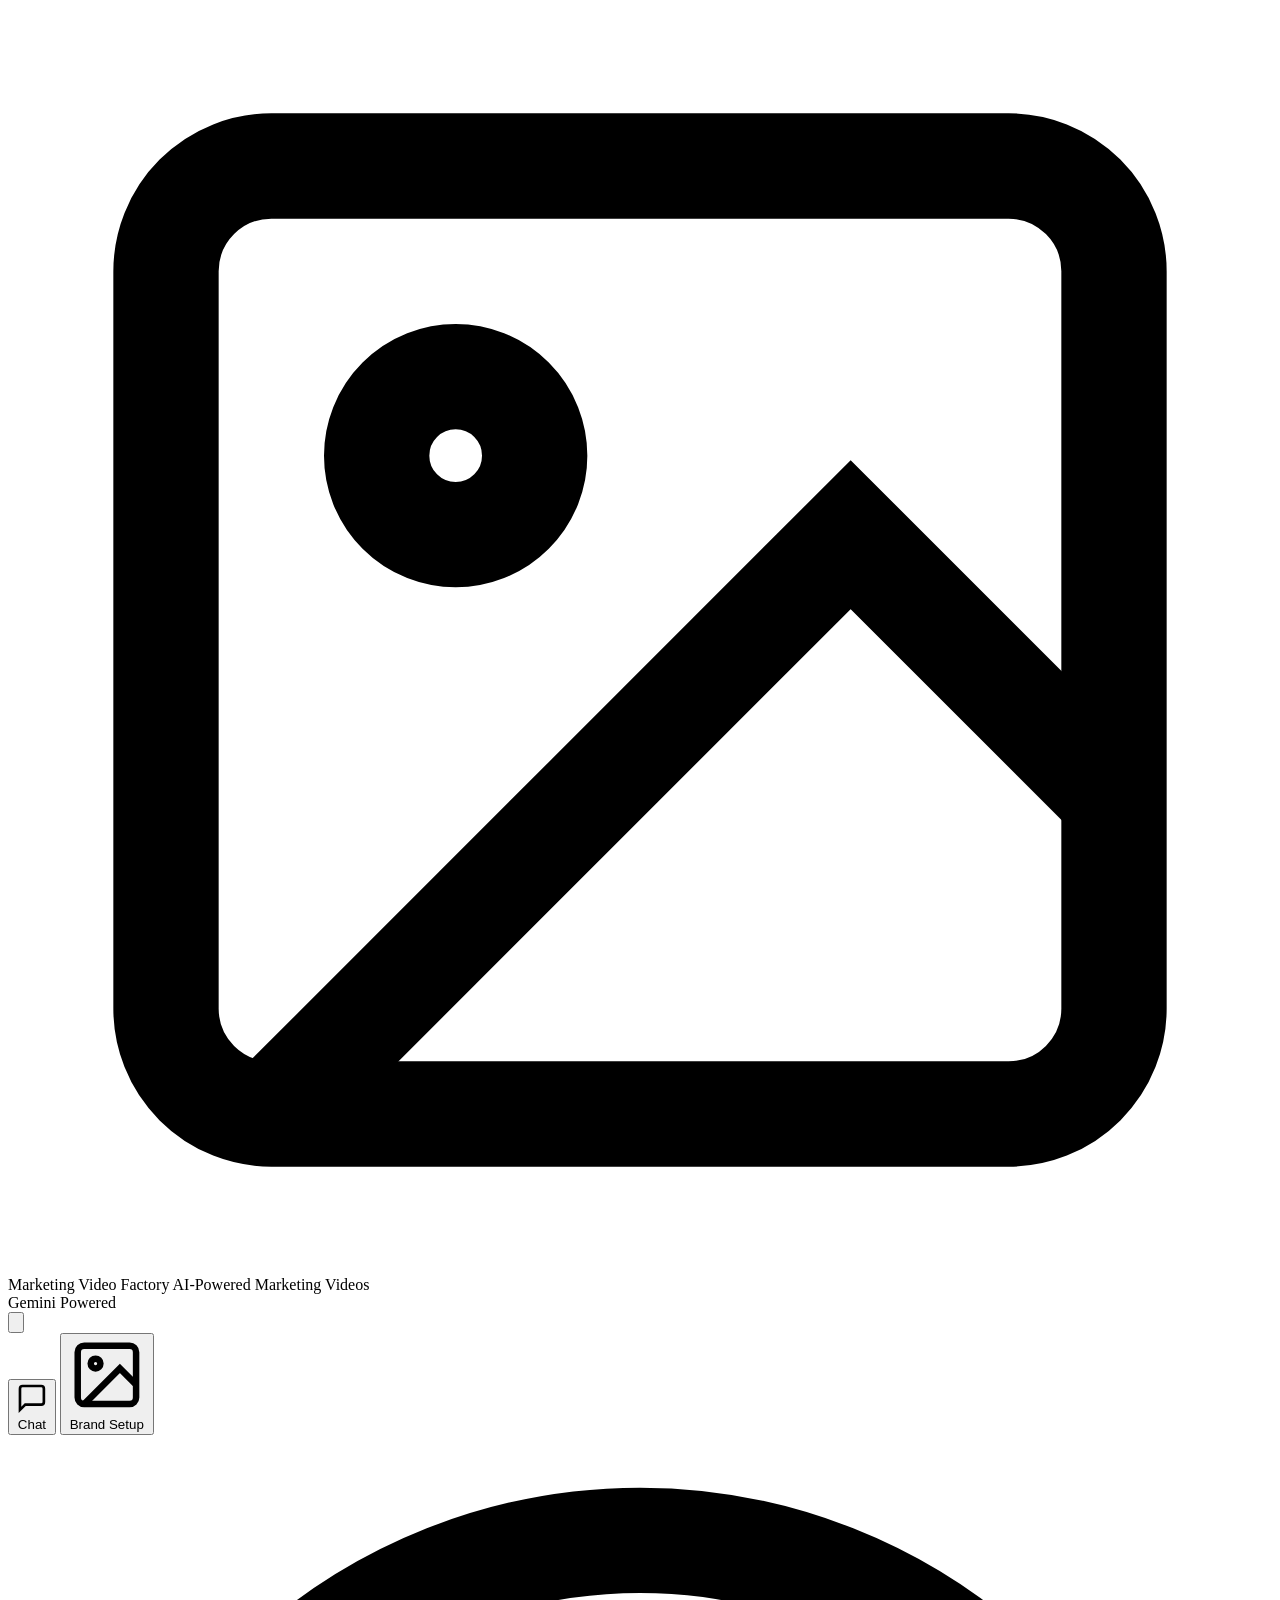
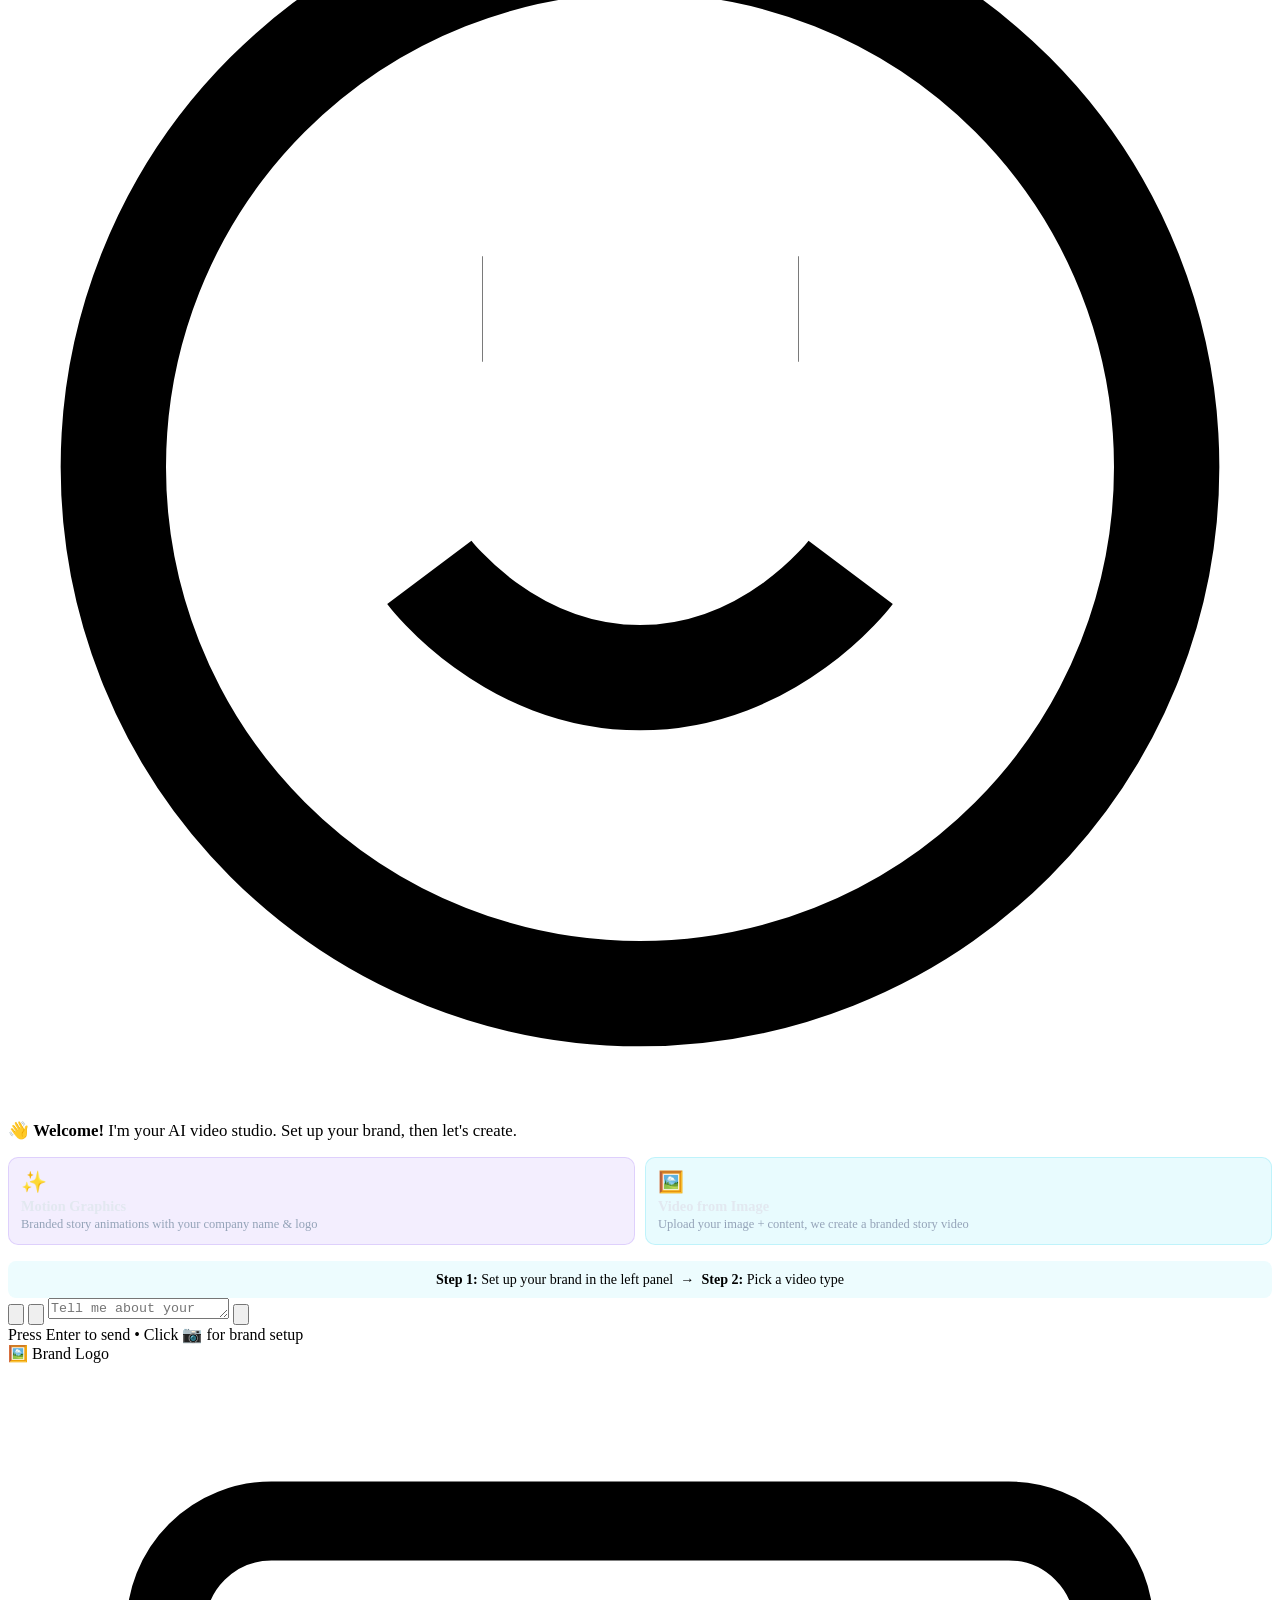
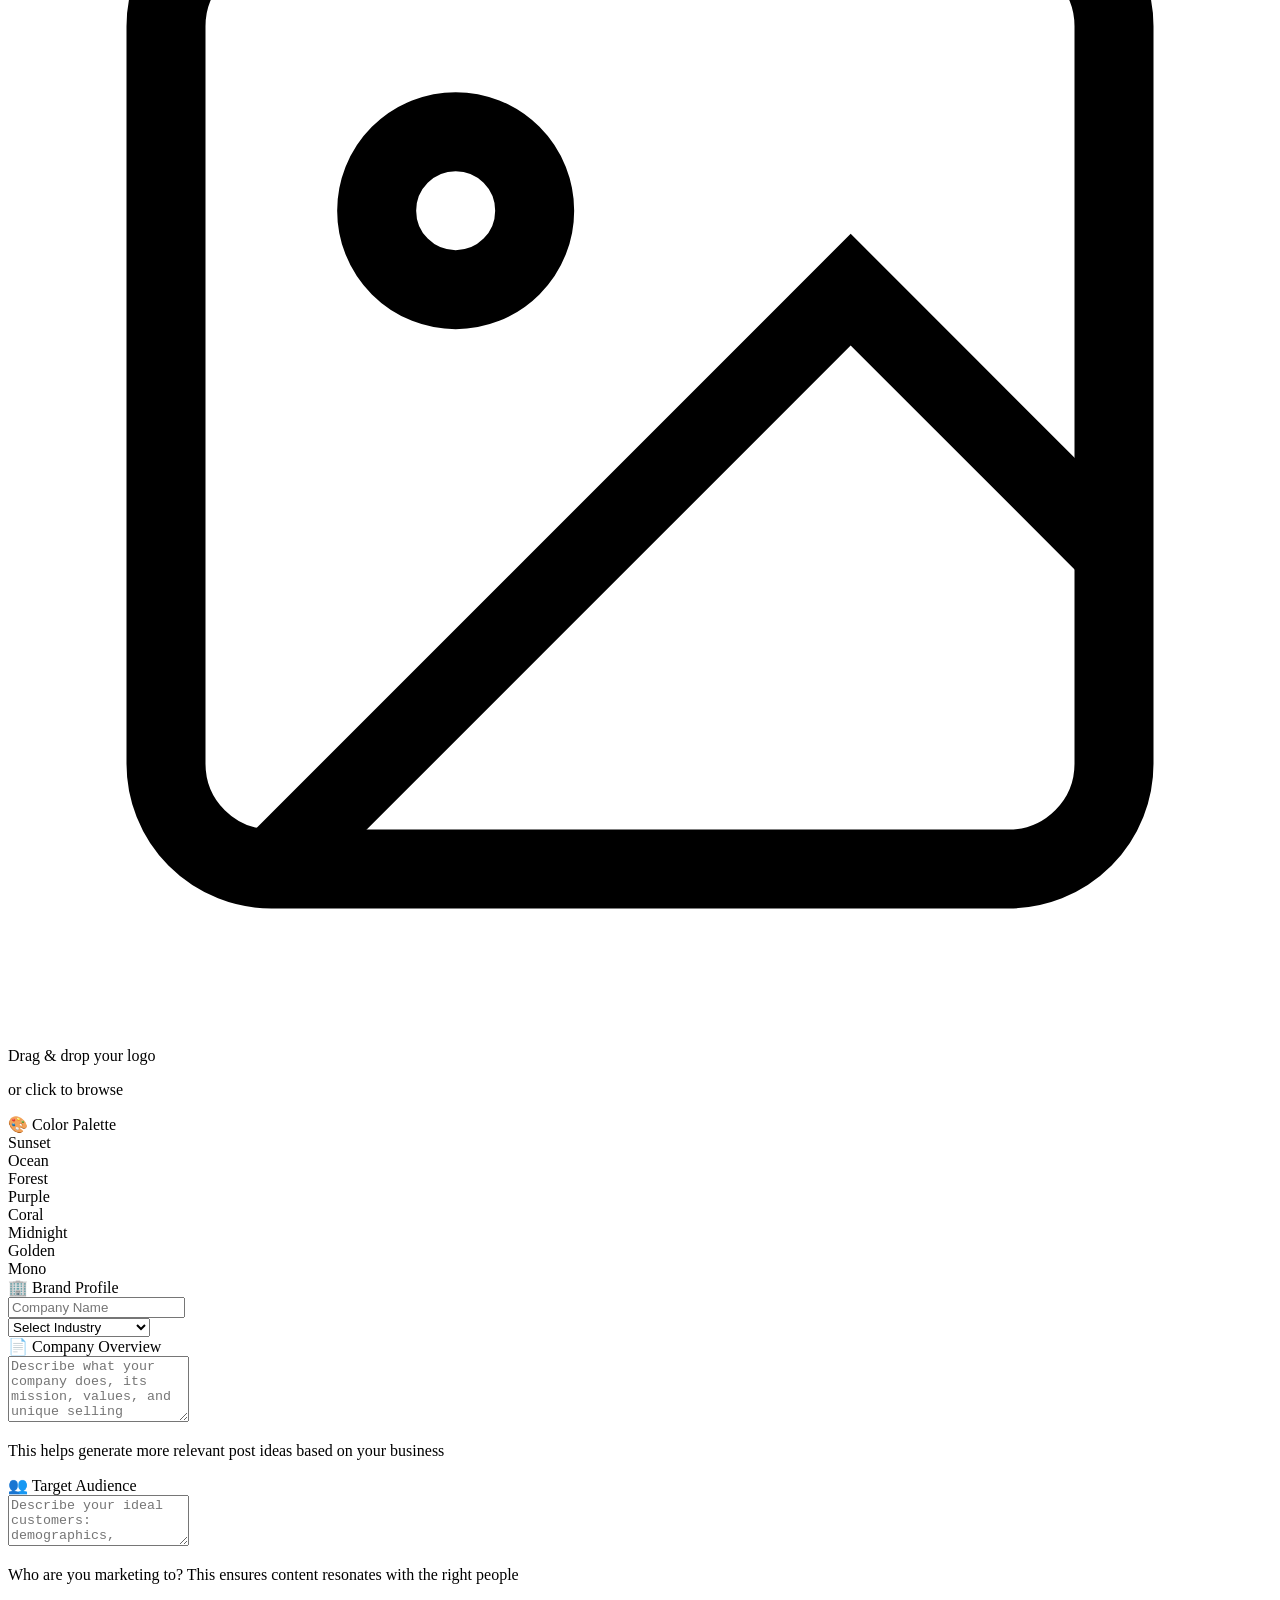
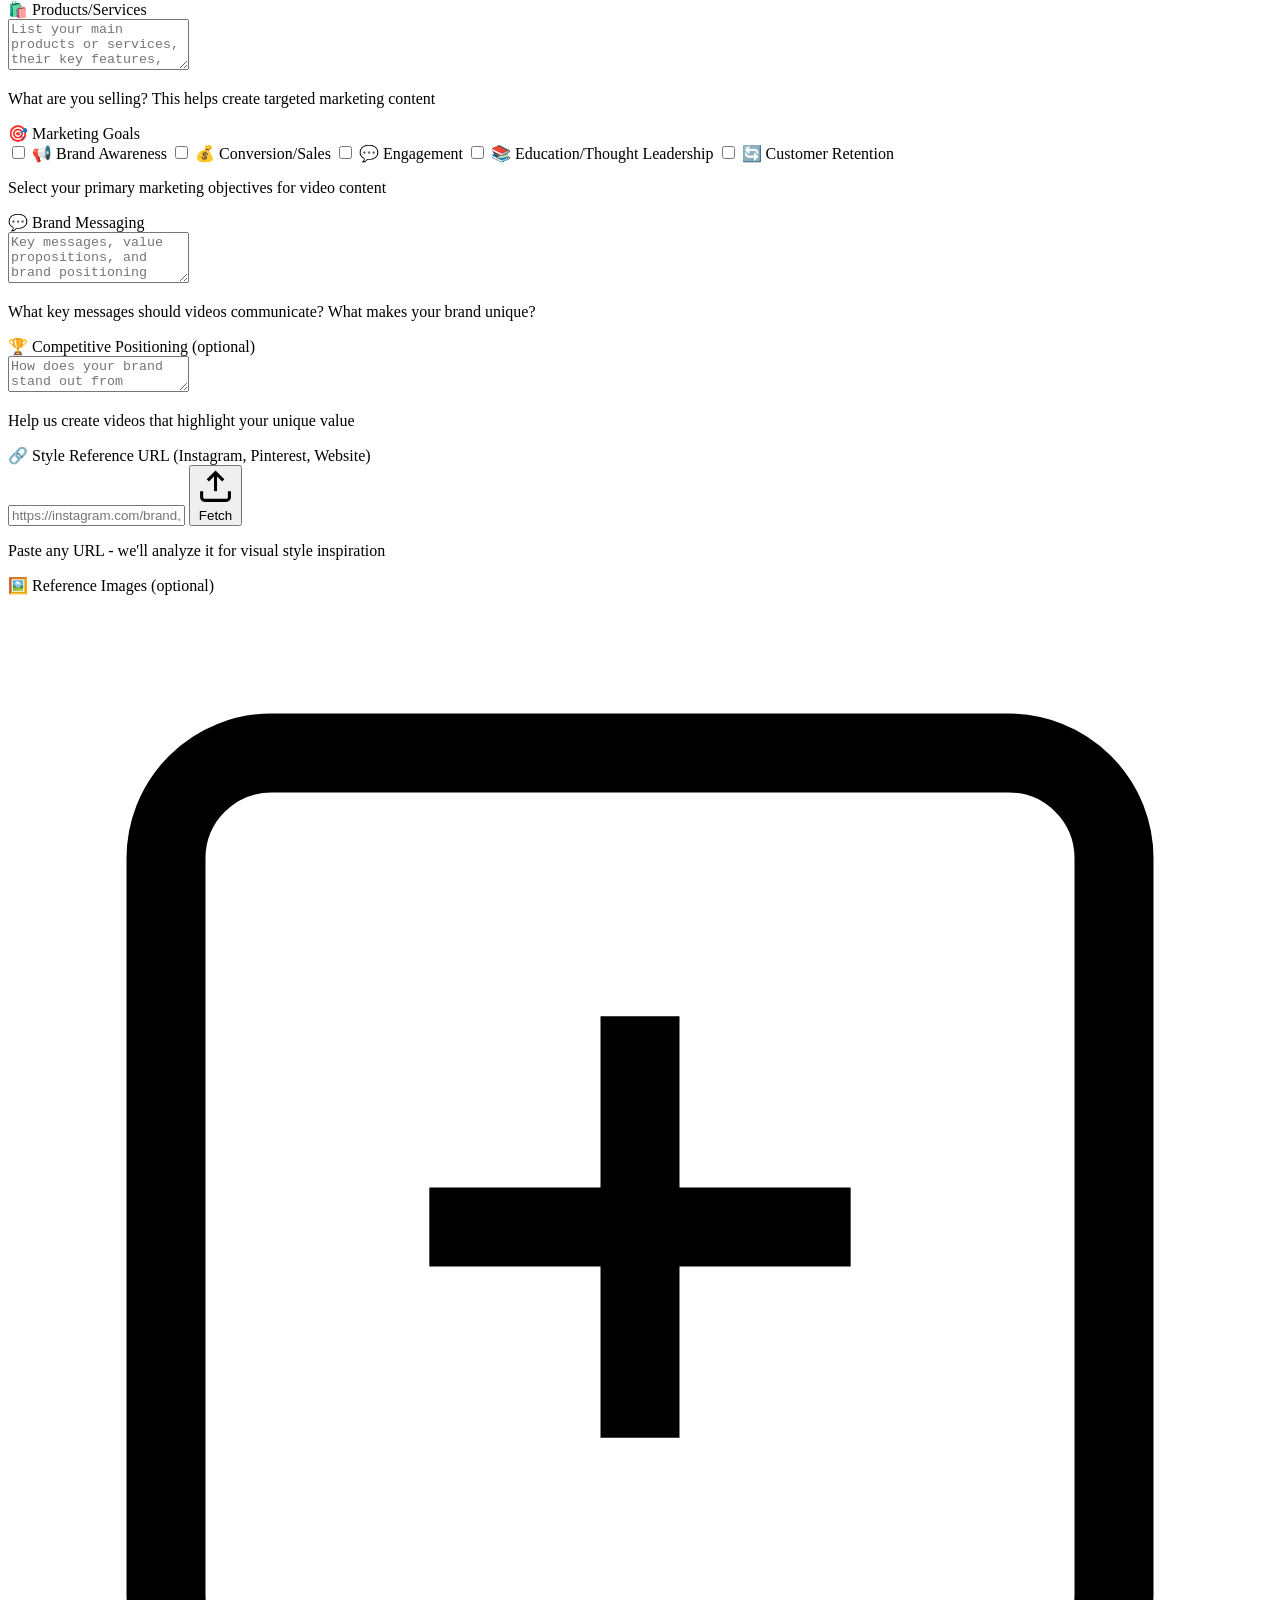
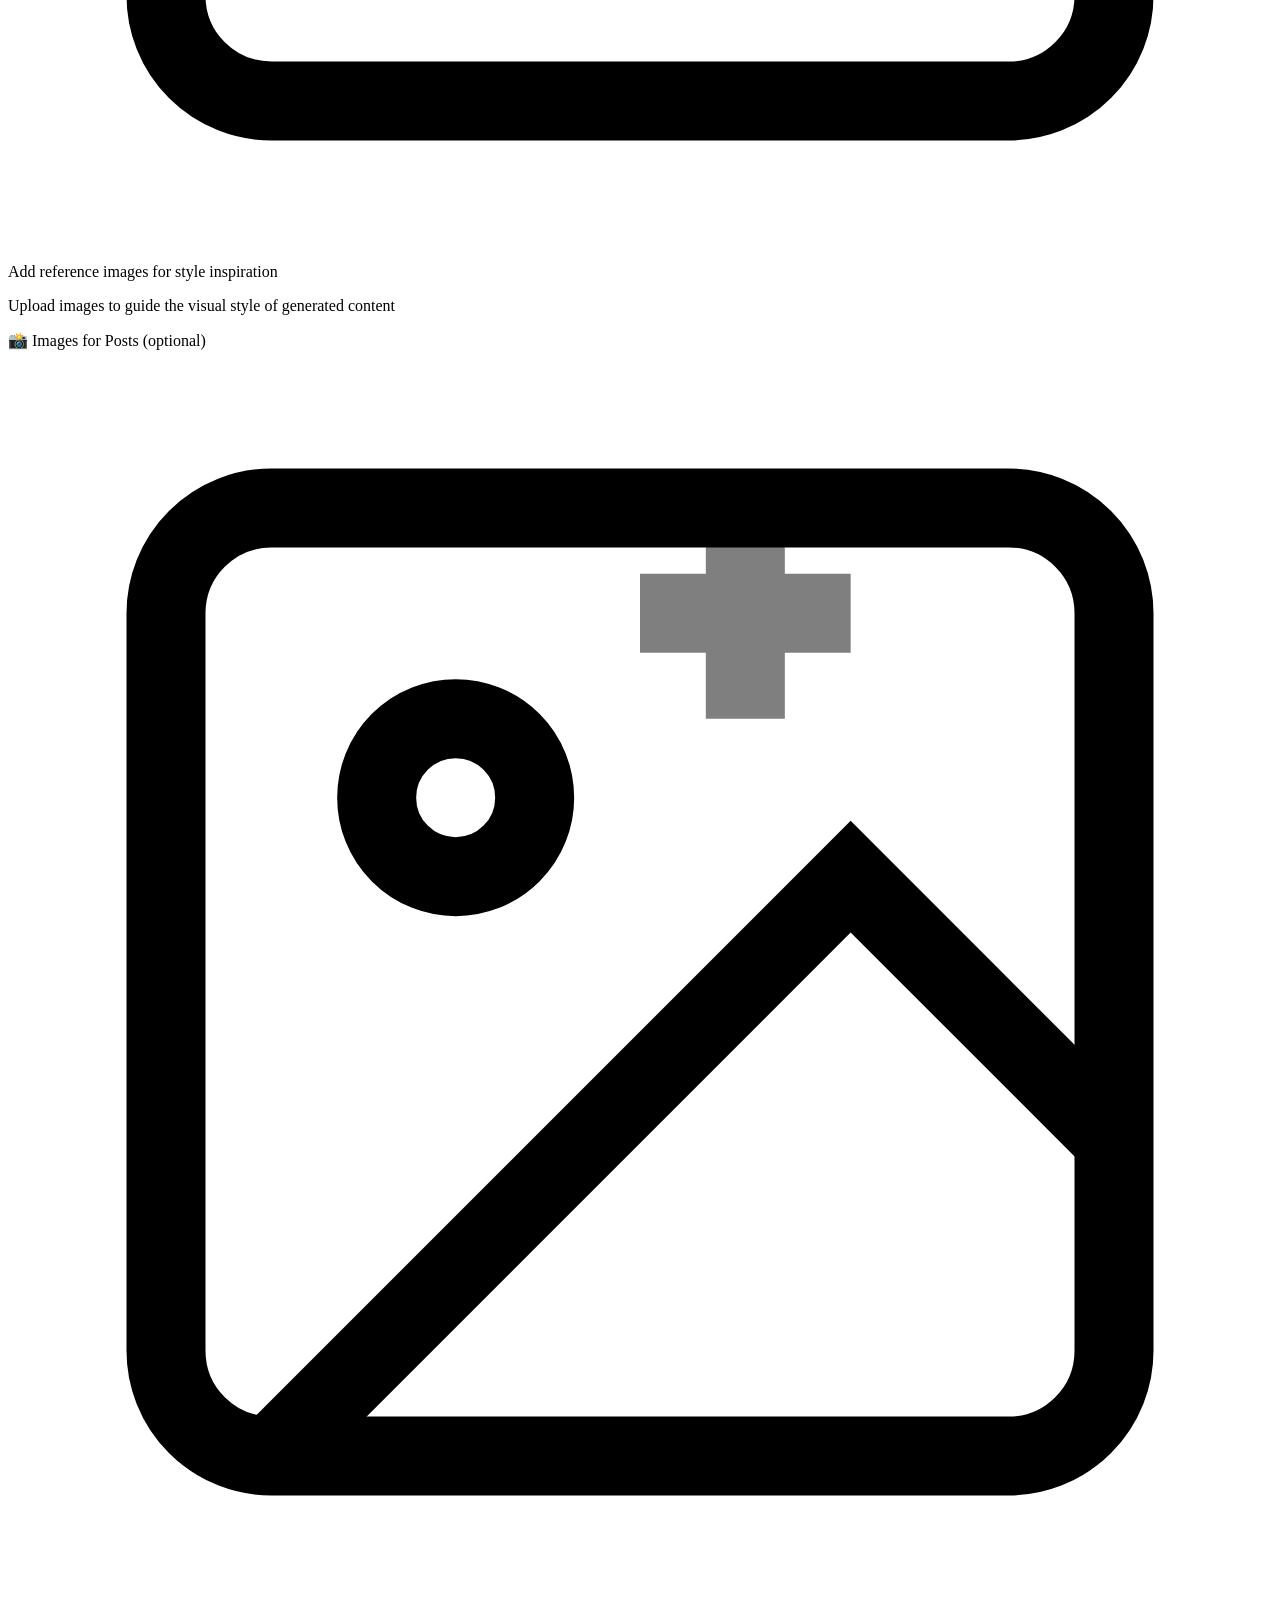
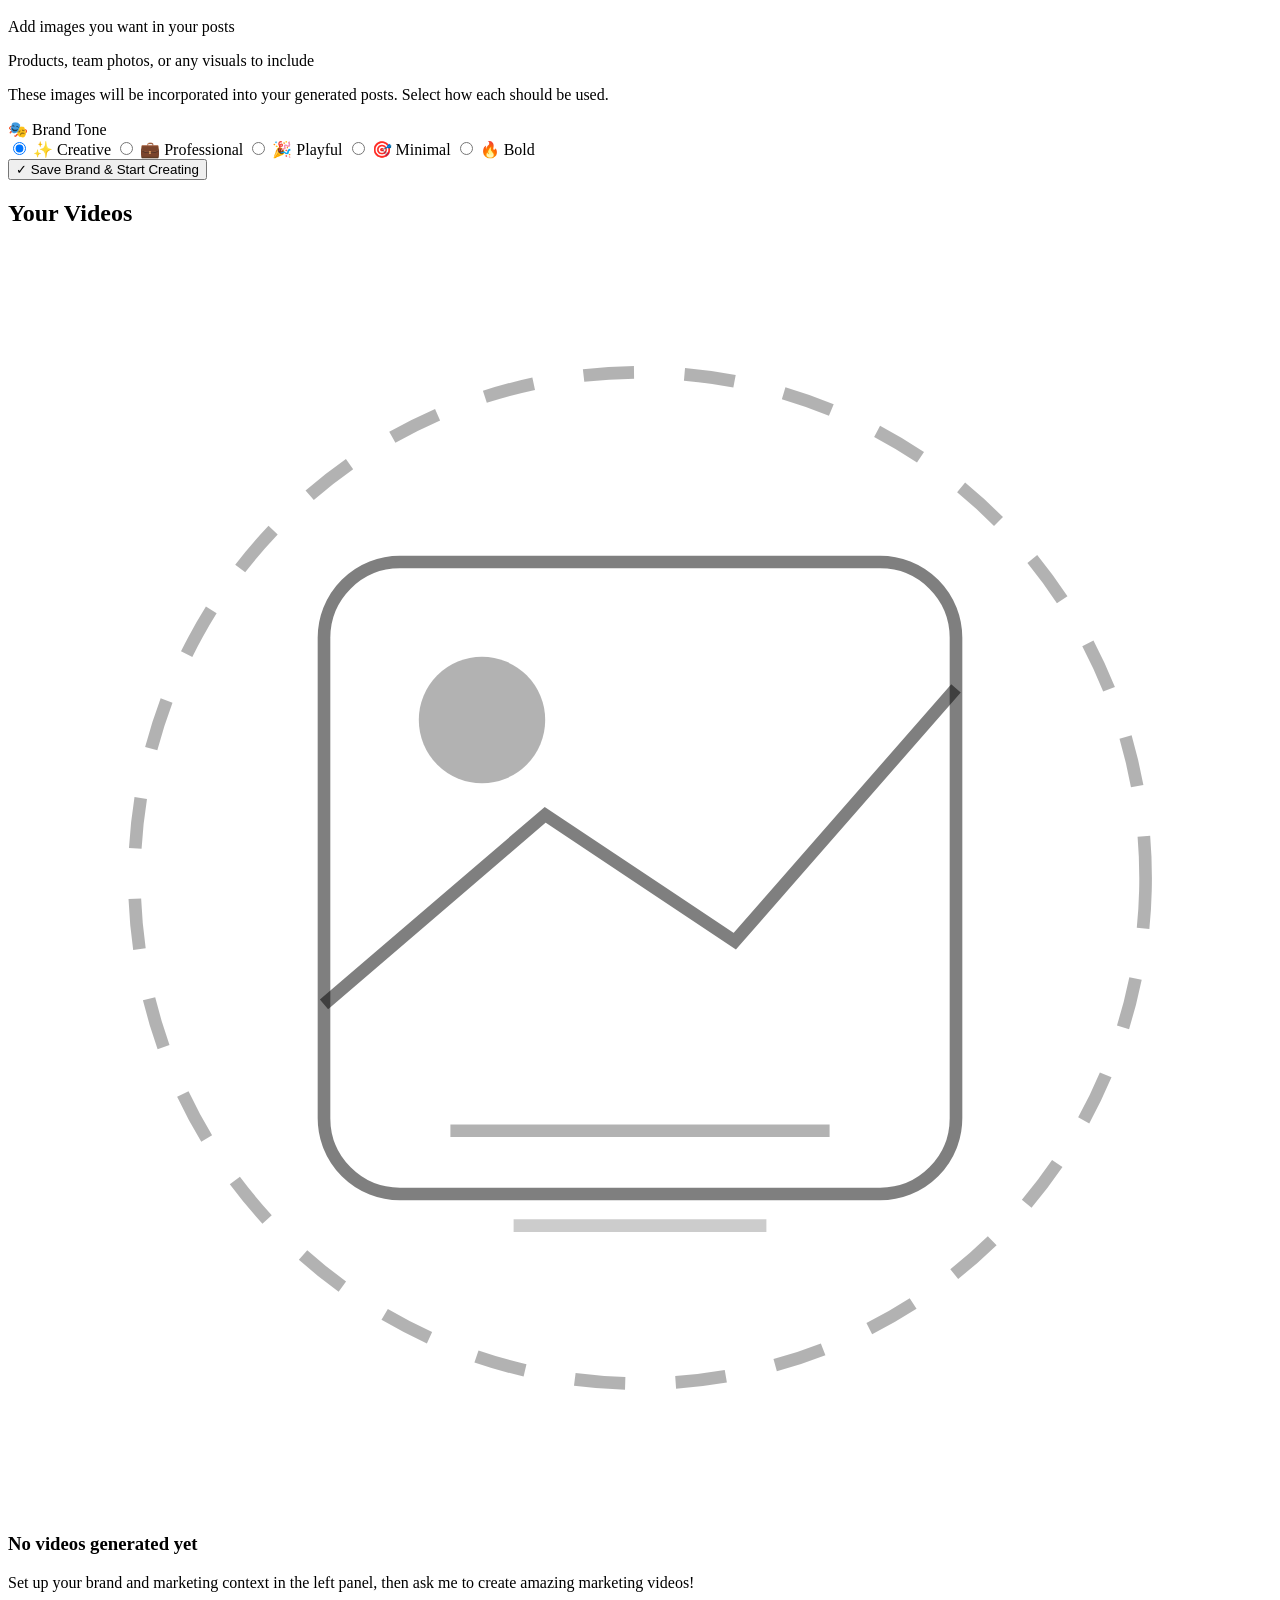
==== commit 7ae0abf8: "Enhance Video Studio: story-driven videos, remove campaign, inline image attach - Remove Campaign Pl" ====
--- a/frontend/video-studio/index.html
+++ b/frontend/video-studio/index.html
@@ -7,7 +7,7 @@
     <link rel="preconnect" href="https://fonts.googleapis.com">
     <link rel="preconnect" href="https://fonts.gstatic.com" crossorigin>
     <link href="https://fonts.googleapis.com/css2?family=DM+Sans:wght@400;500;600;700&family=JetBrains+Mono:wght@400;500&display=swap" rel="stylesheet">
-    <link rel="stylesheet" href="/static/css/style.css?v=20260205e">
+    <link rel="stylesheet" href="/static/css/style.css?v=20260303a">
 </head>
 <body>
     <div class="app-container">
@@ -76,21 +76,16 @@
                                 <div class="message-text">
                                     <p style="font-size: 1.05rem; margin-bottom: 12px;">👋 <strong>Welcome!</strong> I'm your AI video studio. Set up your brand, then let's create.</p>
 
-                                    <div style="display: grid; grid-template-columns: 1fr 1fr 1fr; gap: 10px; margin: 16px 0;">
+                                    <div style="display: grid; grid-template-columns: 1fr 1fr; gap: 10px; margin: 16px 0;">
                                         <div style="padding: 12px; background: rgba(139, 92, 246, 0.1); border-radius: 10px; border: 1px solid rgba(139, 92, 246, 0.2);">
                                             <div style="font-size: 1.3rem; margin-bottom: 4px;">✨</div>
                                             <div style="font-weight: 600; color: #e2e8f0; font-size: 0.9rem;">Motion Graphics</div>
-                                            <div style="color: #94a3b8; font-size: 0.78rem; margin-top: 2px;">Eye-catching branded animations for promos & announcements</div>
+                                            <div style="color: #94a3b8; font-size: 0.78rem; margin-top: 2px;">Branded story animations with your company name & logo</div>
                                         </div>
                                         <div style="padding: 12px; background: rgba(34, 211, 238, 0.1); border-radius: 10px; border: 1px solid rgba(34, 211, 238, 0.2);">
                                             <div style="font-size: 1.3rem; margin-bottom: 4px;">🖼️</div>
                                             <div style="font-weight: 600; color: #e2e8f0; font-size: 0.9rem;">Video from Image</div>
-                                            <div style="color: #94a3b8; font-size: 0.78rem; margin-top: 2px;">Upload in "Images for Posts" and we create a promotional video</div>
-                                        </div>
-                                        <div style="padding: 12px; background: rgba(52, 211, 153, 0.1); border-radius: 10px; border: 1px solid rgba(52, 211, 153, 0.2);">
-                                            <div style="font-size: 1.3rem; margin-bottom: 4px;">📅</div>
-                                            <div style="font-weight: 600; color: #e2e8f0; font-size: 0.9rem;">Campaign Planning</div>
-                                            <div style="color: #94a3b8; font-size: 0.78rem; margin-top: 2px;">Multi-week content calendars with auto-generated videos & captions</div>
+                                            <div style="color: #94a3b8; font-size: 0.78rem; margin-top: 2px;">Upload your image + content, we create a branded story video</div>
                                         </div>
                                     </div>
 
@@ -104,6 +99,7 @@
                 </div>
 
                 <div class="chat-input-container">
+                    <div class="chat-attachments-strip" id="chatAttachments" hidden></div>
                     <div class="chat-input-wrapper">
                         <button class="tab-switch-btn" id="switchToBrand" title="Setup brand">
                             <svg viewBox="0 0 24 24" fill="none" stroke="currentColor" stroke-width="2">
@@ -112,9 +108,15 @@
                                 <path d="M21 15l-5-5L5 21"/>
                             </svg>
                         </button>
-                        <textarea 
-                            id="chatInput" 
-                            placeholder="Tell me about your content needs..." 
+                        <button class="attach-btn" id="attachImageBtn" title="Attach image">
+                            <svg viewBox="0 0 24 24" fill="none" stroke="currentColor" stroke-width="2">
+                                <path d="M21.44 11.05l-9.19 9.19a6 6 0 01-8.49-8.49l9.19-9.19a4 4 0 015.66 5.66l-9.2 9.19a2 2 0 01-2.83-2.83l8.49-8.48"/>
+                            </svg>
+                        </button>
+                        <input type="file" id="chatImageInput" accept="image/*" multiple hidden>
+                        <textarea
+                            id="chatInput"
+                            placeholder="Tell me about your content needs..."
                             rows="1"
                         ></textarea>
                         <button class="send-btn" id="sendBtn" title="Send message">
@@ -134,50 +136,6 @@
             <div class="tab-content" id="brandTab">
                 <div class="brand-setup-container">
                     <form id="brandForm" class="brand-form">
-                        <!-- Quick Demo Presets -->
-                        <div class="form-section">
-                            <label class="section-label">
-                                <span class="label-icon">⚡</span>
-                                Quick Presets
-                            </label>
-                            <div class="preset-cards">
-                                <div class="preset-card" data-preset="socialbunkr">
-                                    <div class="preset-logo">
-                                        <img src="/static/presets/socialbunkr-logo.jpeg" alt="SocialBunkr" onerror="this.src='data:image/svg+xml,<svg xmlns=%22http://www.w3.org/2000/svg%22 viewBox=%220 0 40 40%22><rect fill=%22%23FF6B35%22 width=%2240%22 height=%2240%22 rx=%228%22/><text x=%2250%%22 y=%2255%%22 font-size=%2216%22 fill=%22white%22 text-anchor=%22middle%22>S</text></svg>'">
-                                    </div>
-                                    <div class="preset-info">
-                                        <span class="preset-name">SocialBunkr</span>
-                                        <span class="preset-industry">Travel</span>
-                                    </div>
-                                    <div class="preset-check">✓</div>
-                                </div>
-                                <div class="preset-card" data-preset="hylancer">
-                                    <div class="preset-logo">
-                                        <img src="/static/presets/hylancer-logo.jpeg" alt="Hylancer" onerror="this.src='data:image/svg+xml,<svg xmlns=%22http://www.w3.org/2000/svg%22 viewBox=%220 0 40 40%22><rect fill=%22%236366F1%22 width=%2240%22 height=%2240%22 rx=%228%22/><text x=%2250%%22 y=%2255%%22 font-size=%2216%22 fill=%22white%22 text-anchor=%22middle%22>H</text></svg>'">
-                                    </div>
-                                    <div class="preset-info">
-                                        <span class="preset-name">Hylancer</span>
-                                        <span class="preset-industry">Tech</span>
-                                    </div>
-                                    <div class="preset-check">✓</div>
-                                </div>
-                                <div class="preset-card" data-preset="technova">
-                                    <div class="preset-logo">
-                                        <img src="data:image/svg+xml,<svg xmlns=%22http://www.w3.org/2000/svg%22 viewBox=%220 0 40 40%22><rect fill=%22%230066FF%22 width=%2240%22 height=%2240%22 rx=%228%22/><text x=%2250%%22 y=%2255%%22 font-size=%2216%22 fill=%22white%22 text-anchor=%22middle%22>T</text></svg>" alt="TechNova">
-                                    </div>
-                                    <div class="preset-info">
-                                        <span class="preset-name">TechNova</span>
-                                        <span class="preset-industry">AI</span>
-                                    </div>
-                                    <div class="preset-check">✓</div>
-                                </div>
-                            </div>
-                        </div>
-
-                        <div class="section-divider">
-                            <span>or customize your brand</span>
-                        </div>
-
                         <!-- Logo Upload -->
                         <div class="form-section">
                             <label class="section-label">
@@ -543,27 +501,6 @@
                                     <input type="radio" name="tone" value="bold">
                                     <span class="tone-label">🔥 Bold</span>
                                 </label>
-                            </div>
-                        </div>
-
-                        <!-- Number of Images -->
-                        <div class="form-section">
-                            <label class="section-label">
-                                <span class="label-icon">🔢</span>
-                                Number of Images
-                            </label>
-                            <div class="num-images-selector">
-                                <input type="range" id="numImages" min="1" max="5" value="1" class="slider">
-                                <div class="slider-labels">
-                                    <span>1</span>
-                                    <span>2</span>
-                                    <span>3</span>
-                                    <span>4</span>
-                                    <span>5</span>
-                                </div>
-                                <div class="slider-value">
-                                    <span id="numImagesValue">1</span> image(s)
-                                </div>
                             </div>
                         </div>
 
@@ -674,6 +611,6 @@
         </div>
     </div>
 
-    <script src="/static/js/app.js?v=20260218a"></script>
+    <script src="/static/js/app.js?v=20260303a"></script>
 </body>
 </html>
